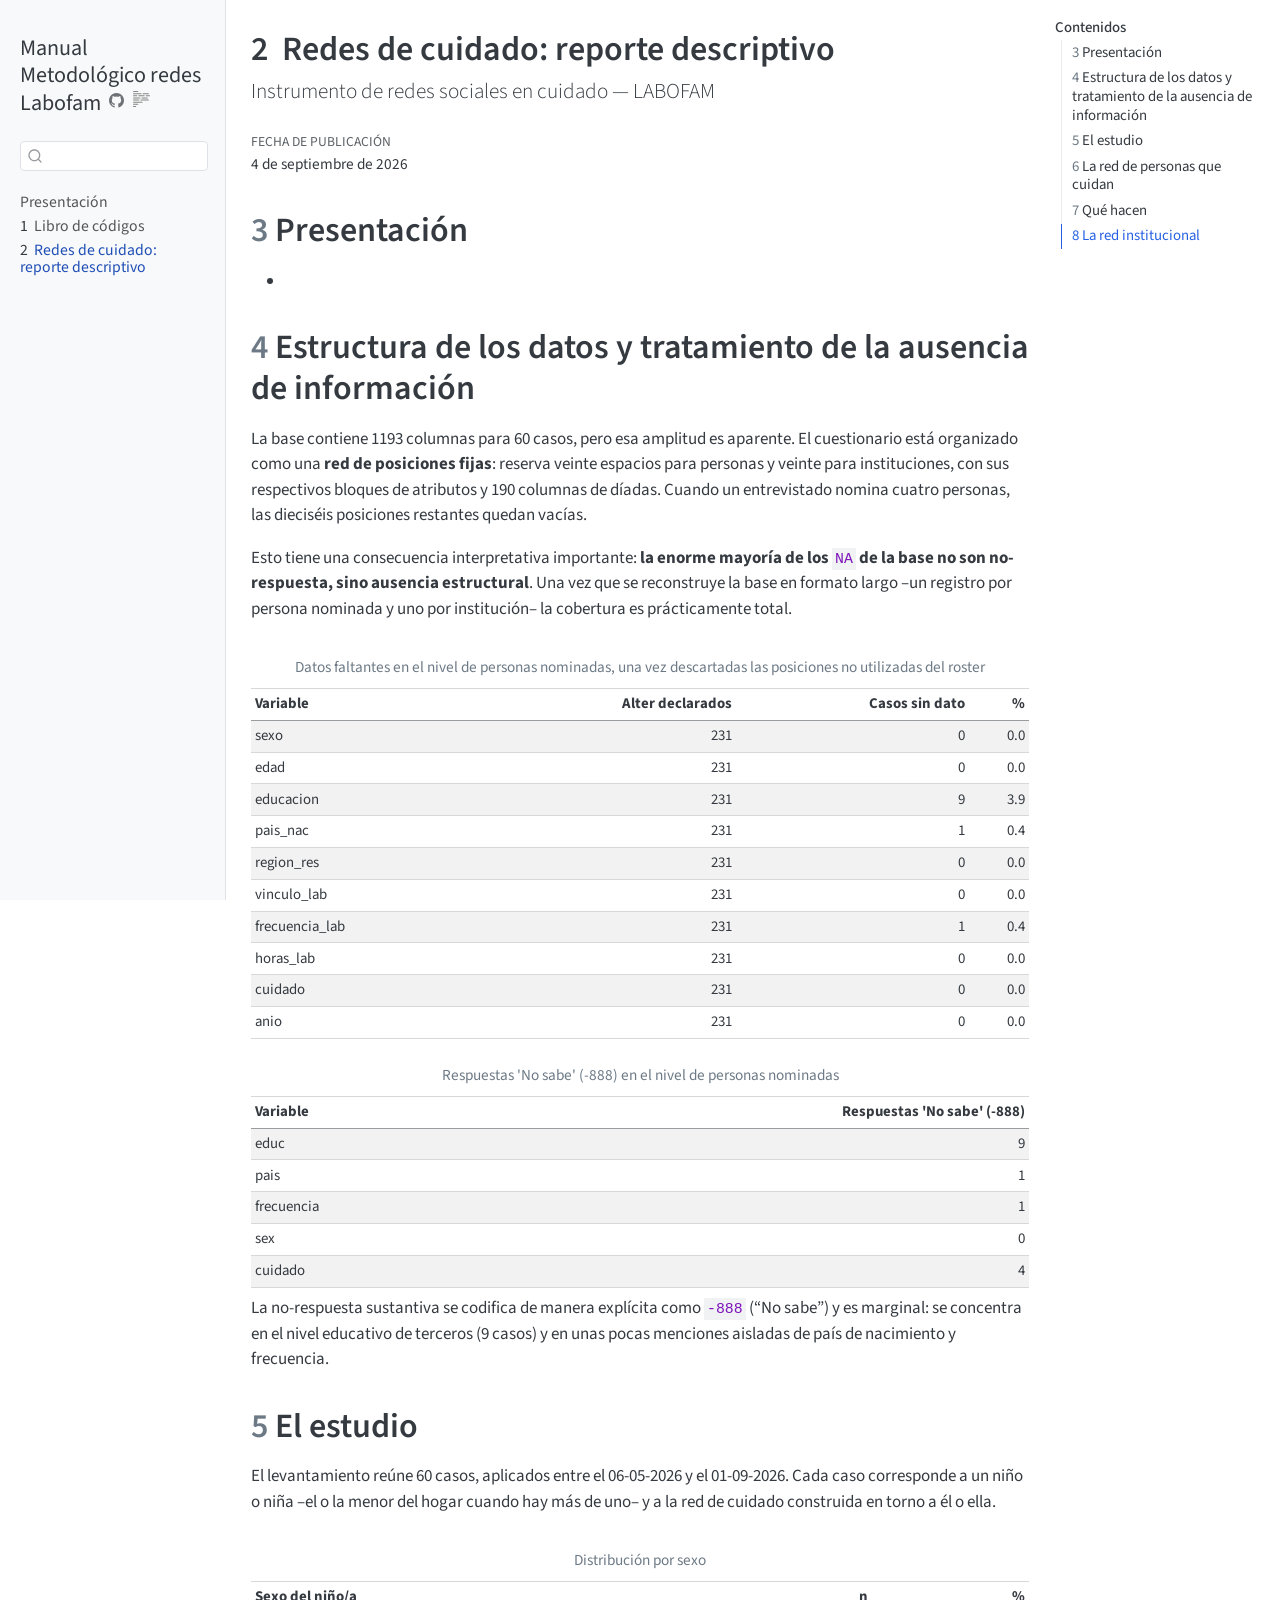
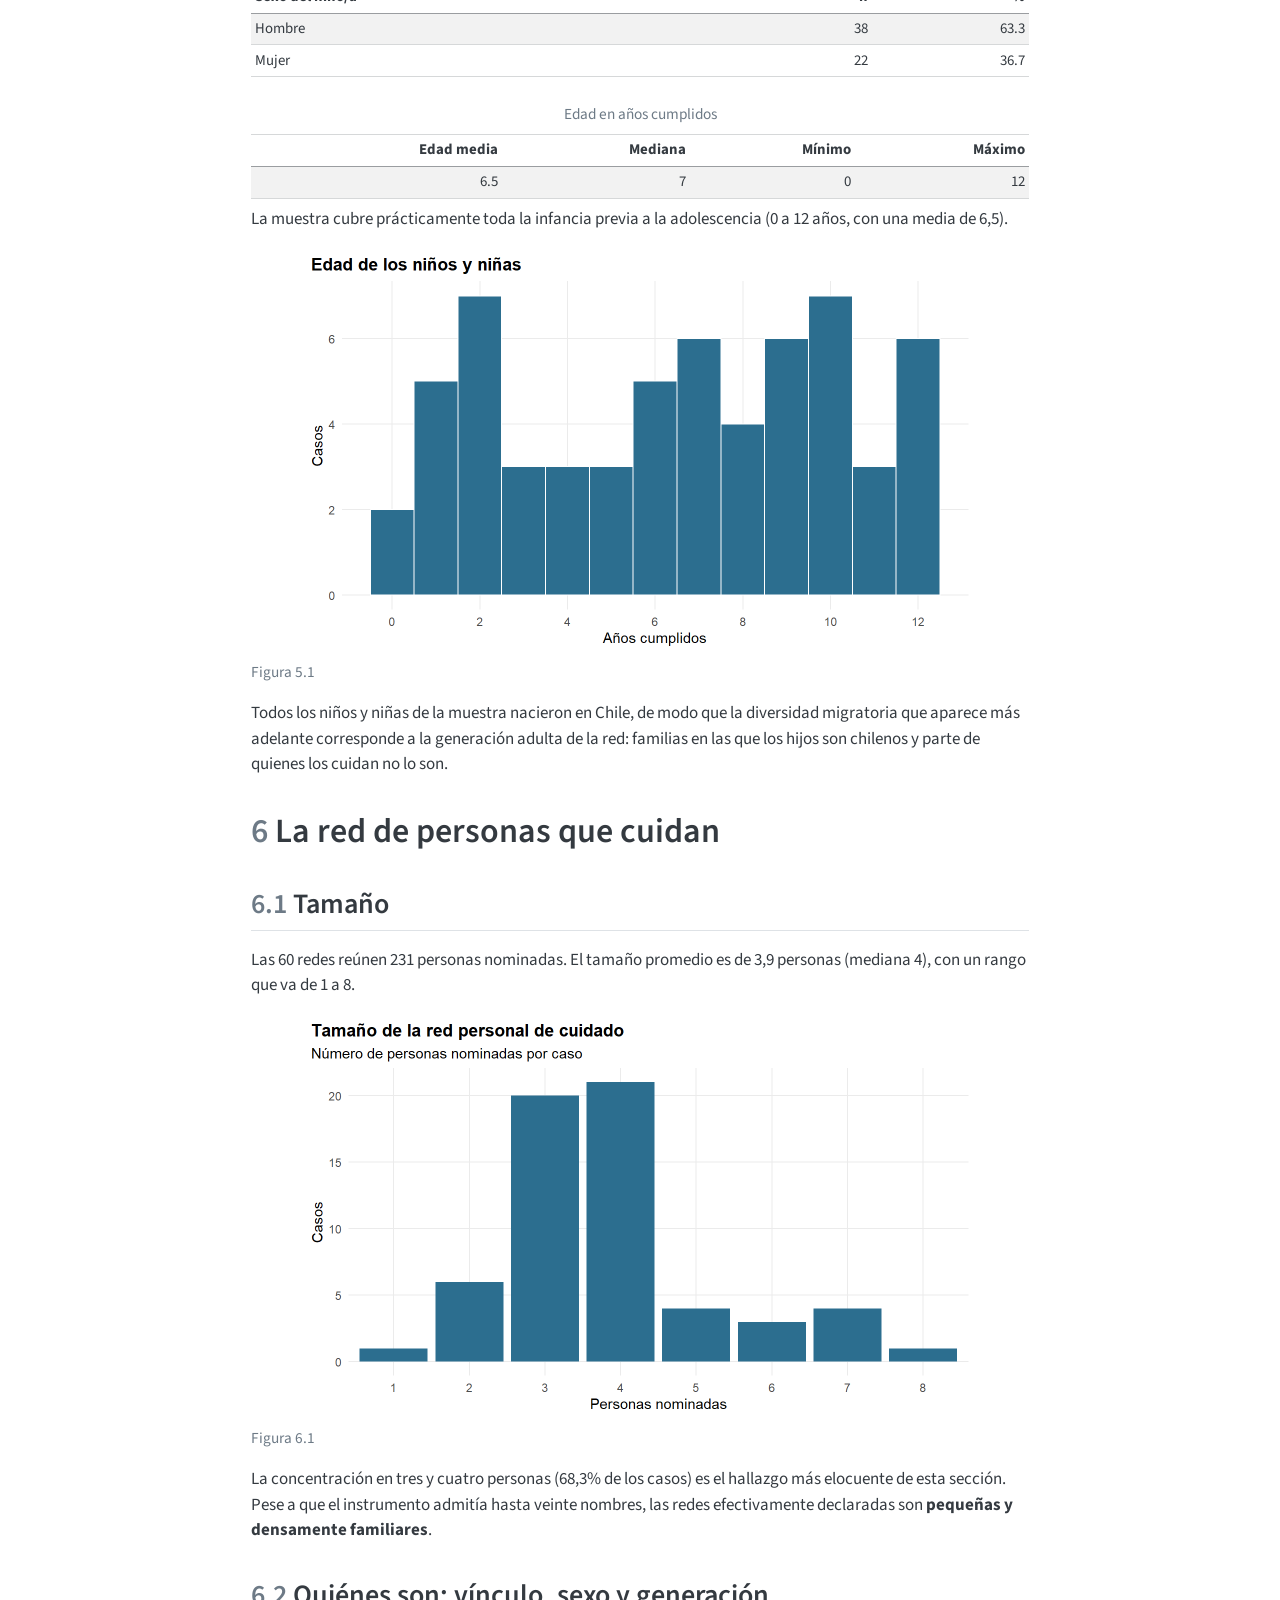
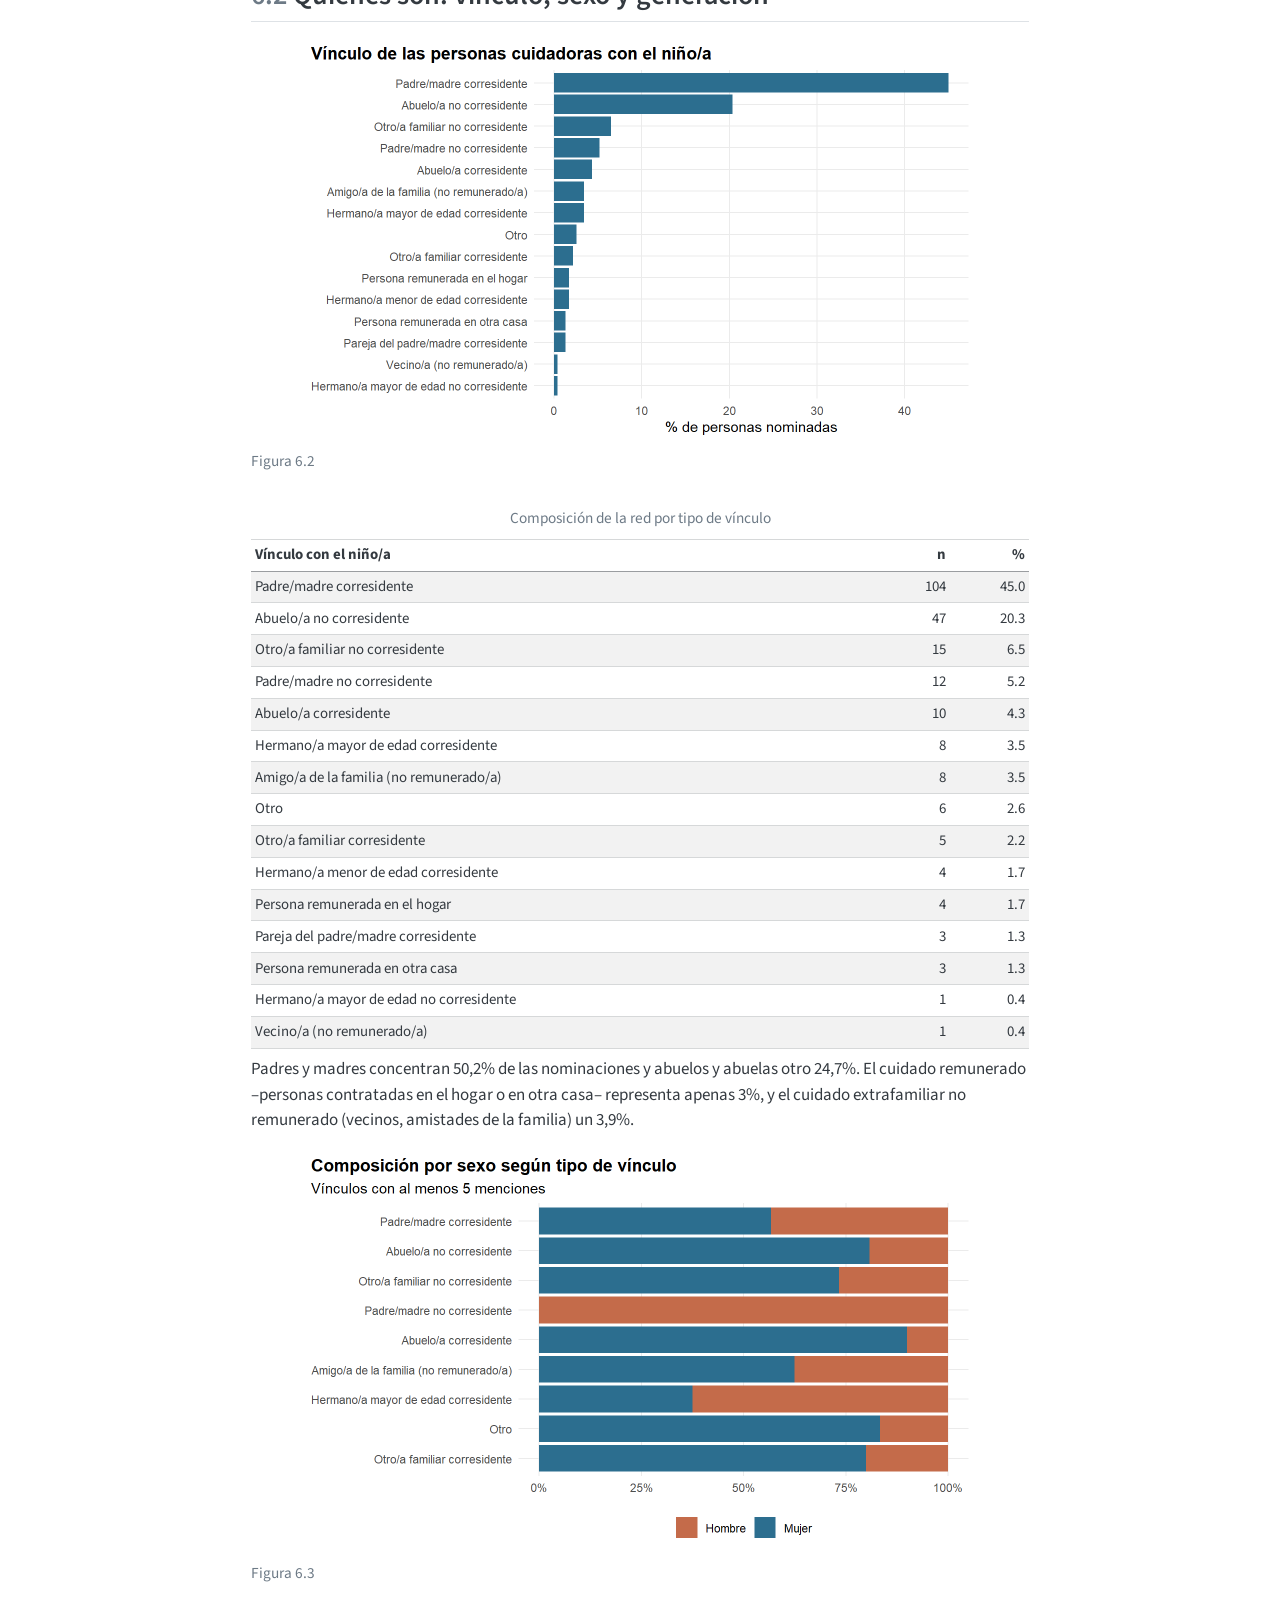
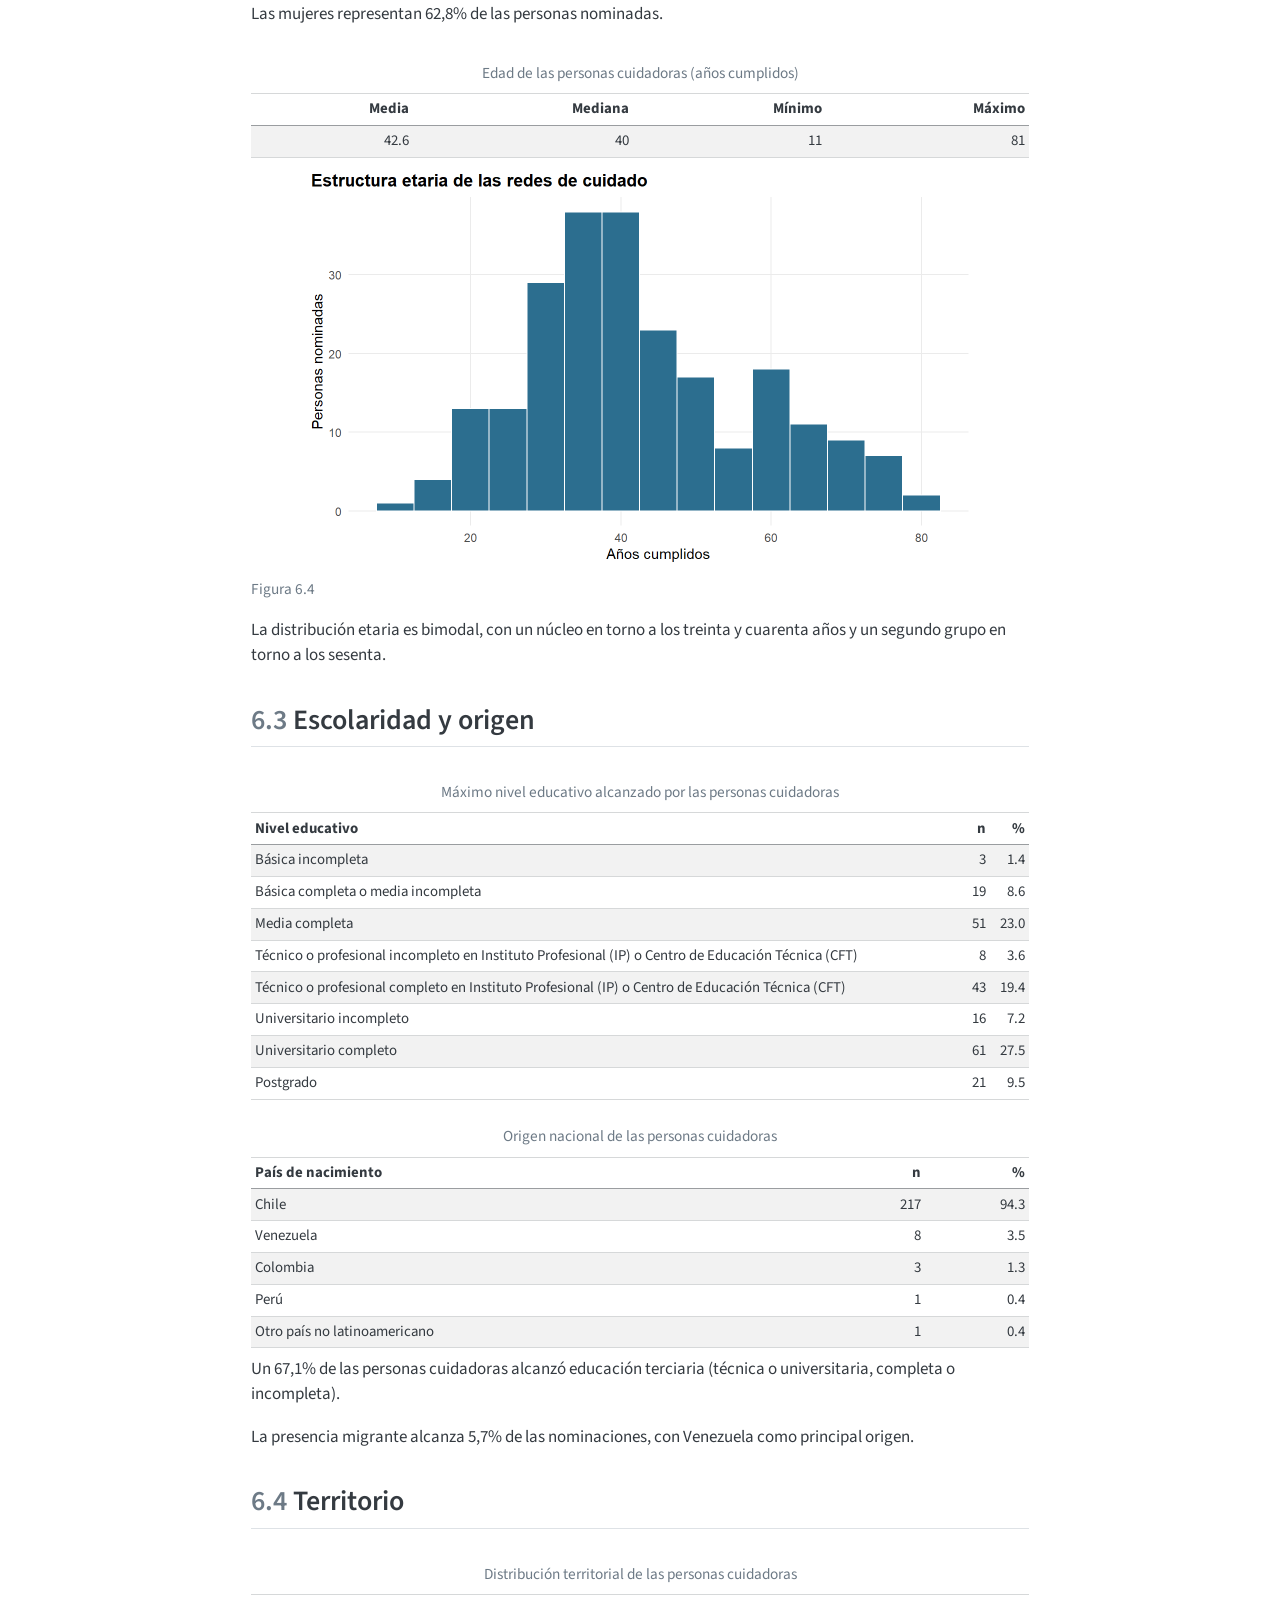
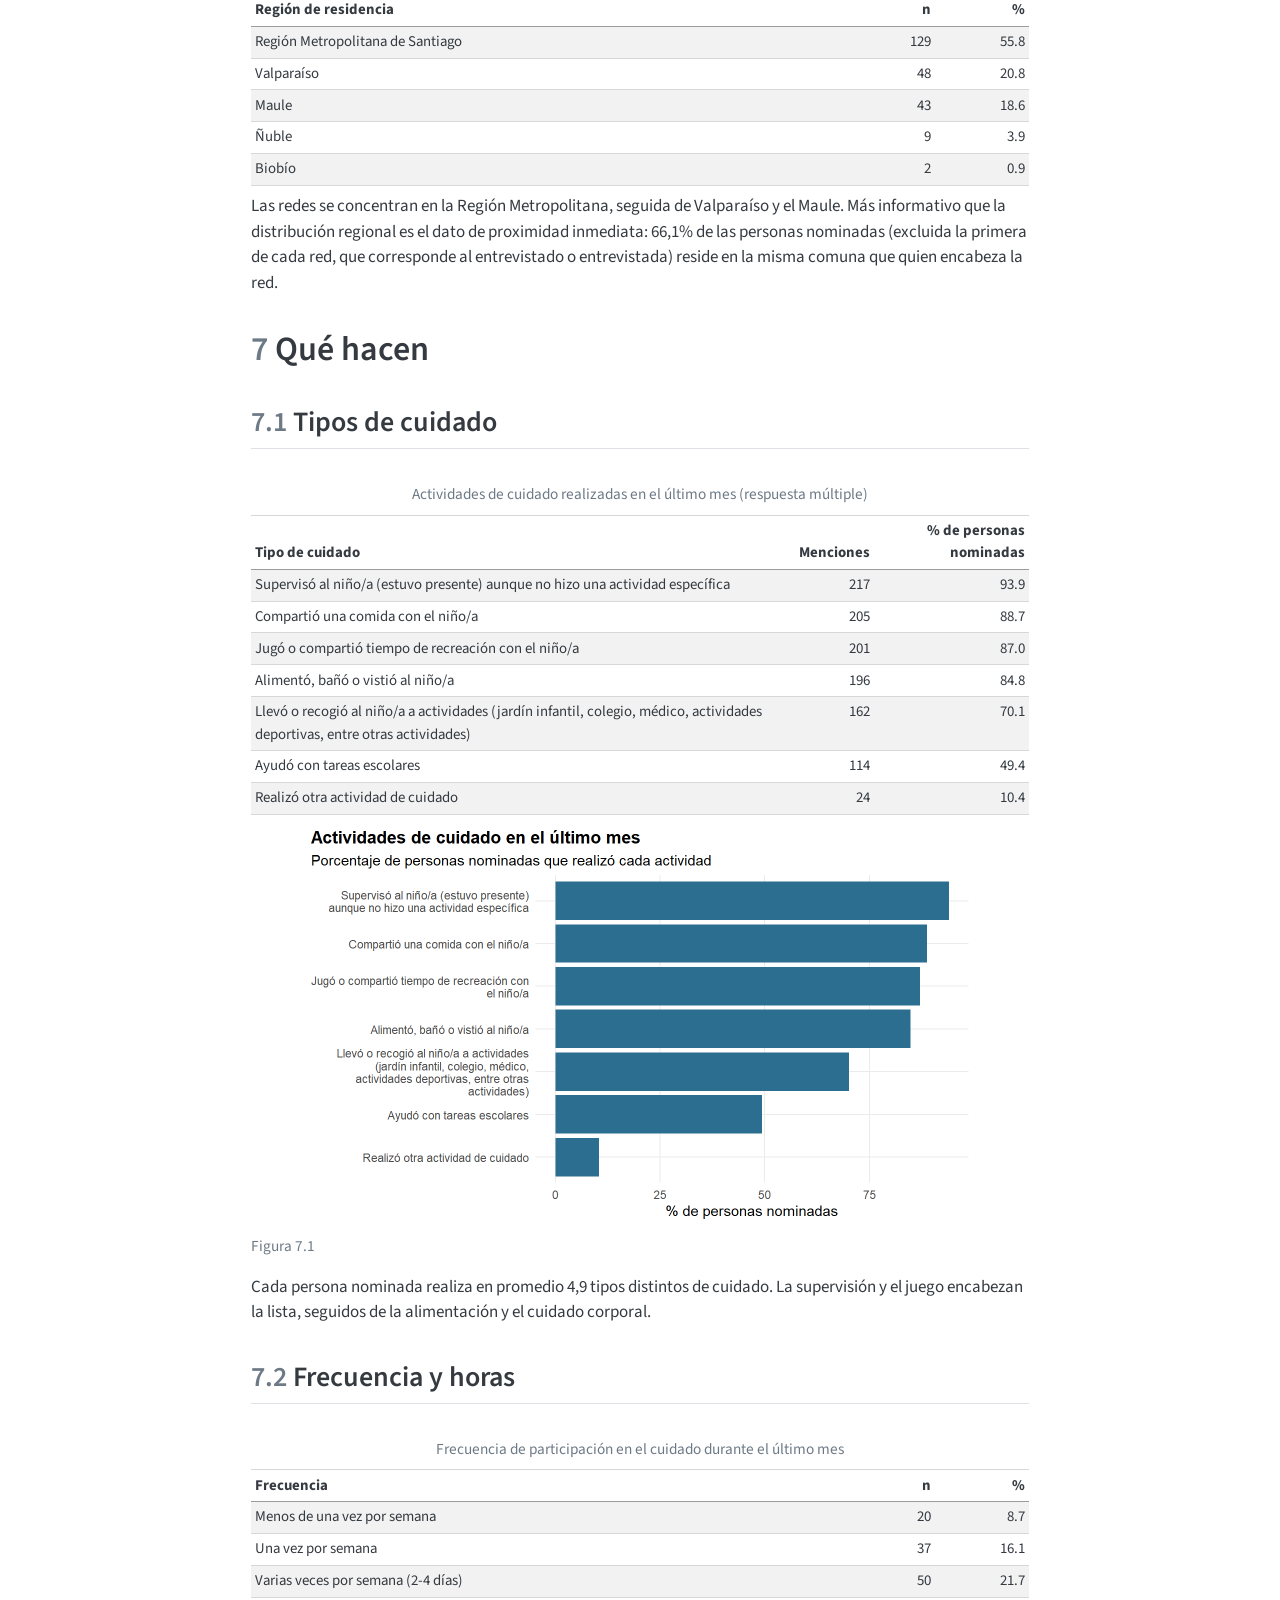
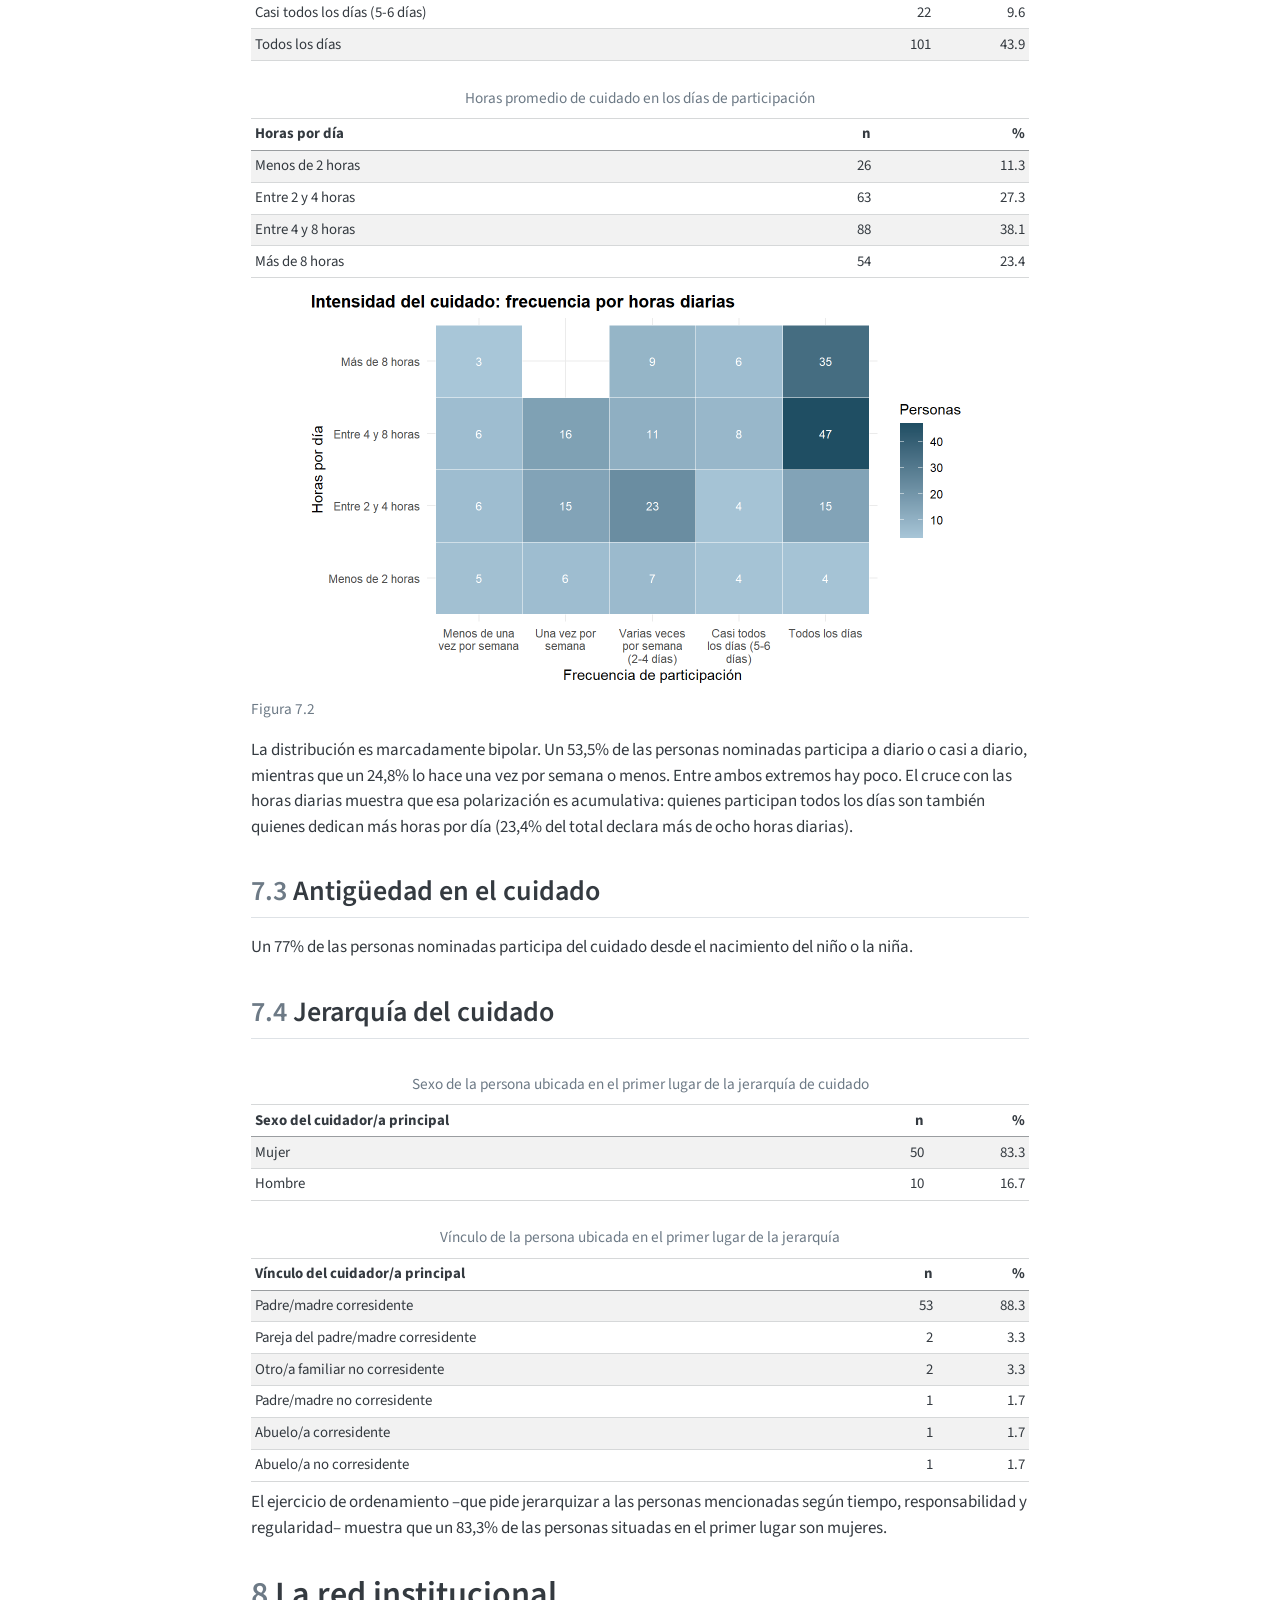
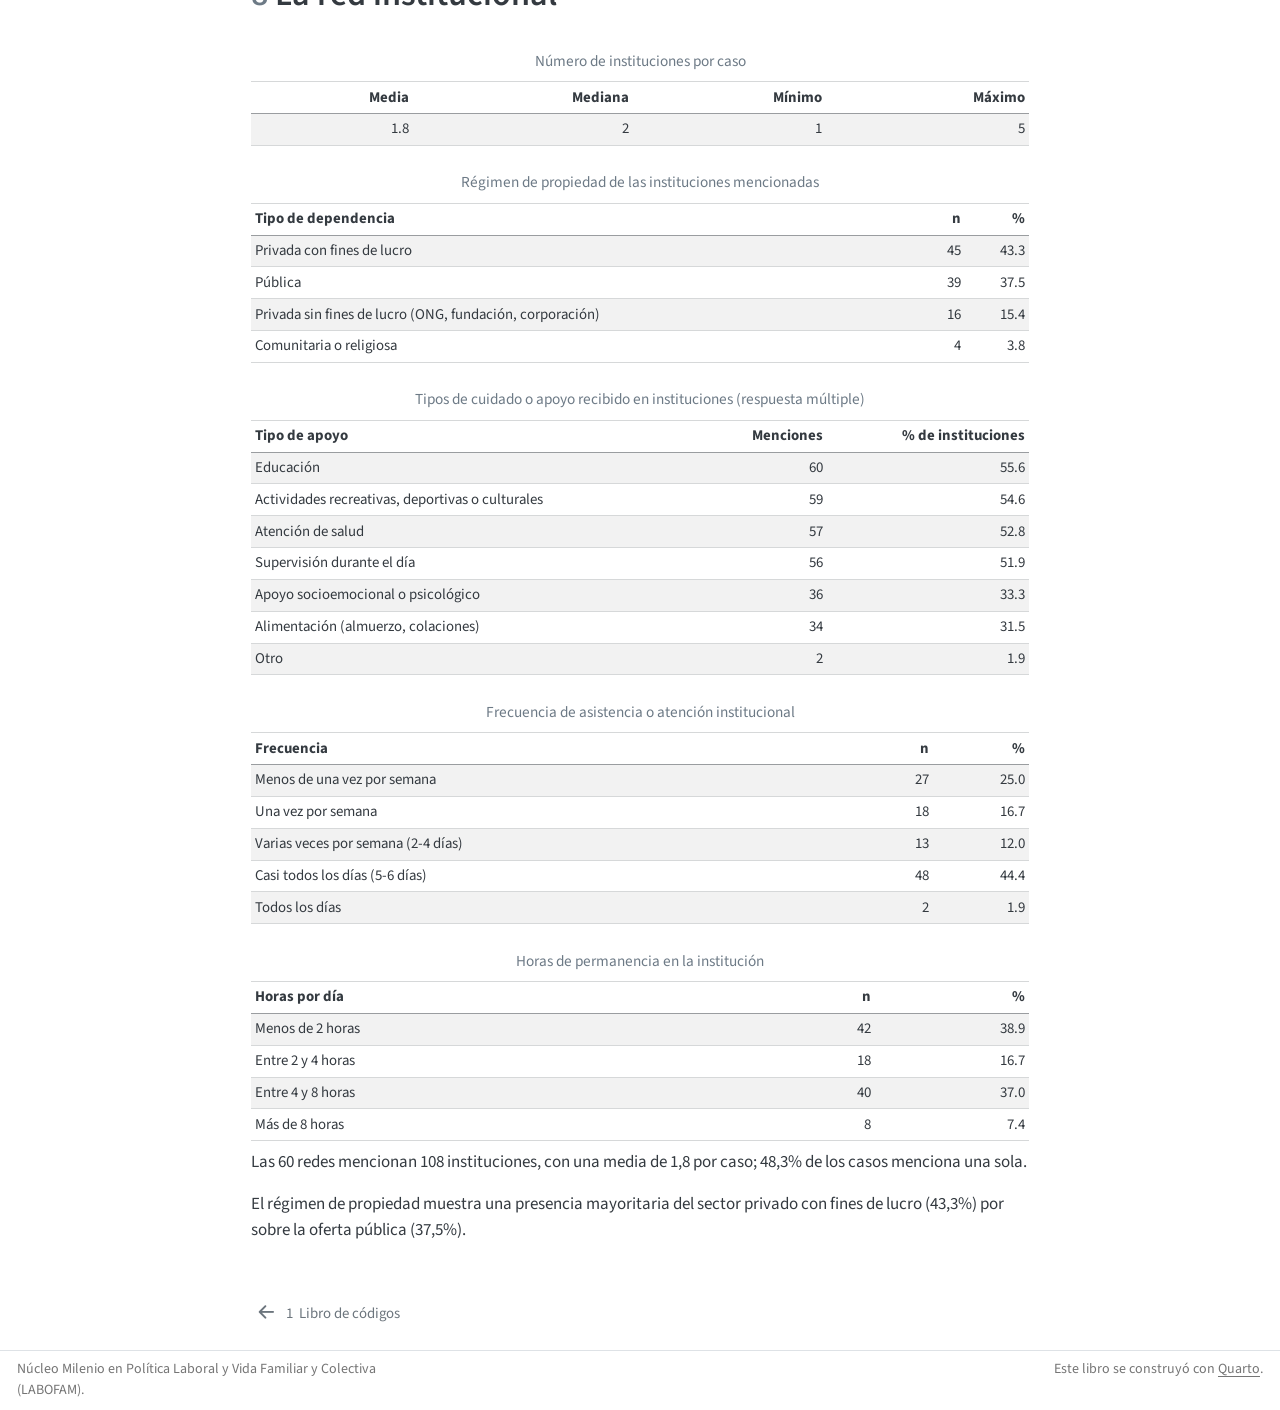
==== docs/reporte_descriptivo_redes.html @ 46185428 "add reporte descriptivo" ====
<!DOCTYPE html>
<html xmlns="http://www.w3.org/1999/xhtml" lang="es" xml:lang="es"><head>
<meta http-equiv="Content-Type" content="text/html; charset=UTF-8">
<meta charset="utf-8">
<meta name="generator" content="quarto-1.9.38">
<meta name="viewport" content="width=device-width, initial-scale=1.0, user-scalable=yes">
<title>2&nbsp; Redes de cuidado: reporte descriptivo – Manual Metodológico redes Labofam</title>
<style>
/* Default styles provided by pandoc.
** See https://pandoc.org/MANUAL.html#variables-for-html for config info.
*/
code{white-space: pre-wrap;}
span.smallcaps{font-variant: small-caps;}
div.columns{display: flex; gap: min(4vw, 1.5em);}
div.column{flex: auto; overflow-x: auto;}
div.hanging-indent{margin-left: 1.5em; text-indent: -1.5em;}
ul.task-list{list-style: none;}
ul.task-list li input[type="checkbox"] {
  width: 0.8em;
  margin: 0 0.8em 0.2em -1em; /* quarto-specific, see https://github.com/quarto-dev/quarto-cli/issues/4556 */ 
  vertical-align: middle;
}
</style>

<script src="site_libs/quarto-nav/quarto-nav.js"></script>
<script src="site_libs/quarto-nav/headroom.min.js"></script>
<script src="site_libs/clipboard/clipboard.min.js"></script>
<script src="site_libs/quarto-search/autocomplete.umd.js"></script>
<script src="site_libs/quarto-search/fuse.min.js"></script>
<script src="site_libs/quarto-search/quarto-search.js"></script>
<meta name="quarto:offset" content="./">
<link href="./codebook/codebook.html" rel="prev">
<link href="./labofam.svg" rel="icon" type="image/svg+xml">
<script src="site_libs/quarto-html/quarto.js" type="module"></script>
<script src="site_libs/quarto-html/tabsets/tabsets.js" type="module"></script>
<script src="site_libs/quarto-html/popper.min.js"></script>
<script src="site_libs/quarto-html/tippy.umd.min.js"></script>
<script src="site_libs/quarto-html/anchor.min.js"></script>
<link href="site_libs/quarto-html/tippy.css" rel="stylesheet">
<link href="site_libs/quarto-html/quarto-syntax-highlighting-15634bcf2e68342d4ad2dfa704d543f6.css" rel="stylesheet" id="quarto-text-highlighting-styles">
<script src="site_libs/bootstrap/bootstrap.min.js"></script>
<link href="site_libs/bootstrap/bootstrap-icons.css" rel="stylesheet">
<link href="site_libs/bootstrap/bootstrap-643fafec0ac7fc8f947067212519b721.min.css" rel="stylesheet" append-hash="true" id="quarto-bootstrap" data-mode="light"><script id="quarto-search-options" type="application/json">{
  "location": "sidebar",
  "copy-button": false,
  "collapse-after": 3,
  "panel-placement": "start",
  "type": "textbox",
  "limit": 50,
  "keyboard-shortcut": [
    "f",
    "/",
    "s"
  ],
  "language": {
    "search-no-results-text": "No se han encontrado resultados",
    "search-matching-documents-text": "documentos encontrados",
    "search-copy-link-title": "Copiar el enlace en la búsqueda",
    "search-hide-matches-text": "Ocultar resultados adicionales",
    "search-more-match-text": "resultado adicional en este documento",
    "search-more-matches-text": "resultados adicionales en este documento",
    "search-clear-button-title": "Borrar",
    "search-text-placeholder": "",
    "search-detached-cancel-button-title": "Cancelar",
    "search-submit-button-title": "Enviar",
    "search-label": "Buscar"
  }
}</script><script src="site_libs/kePrint-0.0.1/kePrint.js"></script><link href="site_libs/lightable-0.0.1/lightable.css" rel="stylesheet">
</head>
<body class="nav-sidebar docked quarto-light">

<div id="quarto-search-results"></div>
  <header id="quarto-header" class="headroom fixed-top"><nav class="quarto-secondary-nav"><div class="container-fluid d-flex">
      <button type="button" class="quarto-btn-toggle btn" data-bs-toggle="collapse" role="button" data-bs-target=".quarto-sidebar-collapse-item" aria-controls="quarto-sidebar" aria-expanded="false" aria-label="Alternar barra lateral" onclick="if (window.quartoToggleHeadroom) { window.quartoToggleHeadroom(); }">
        <i class="bi bi-layout-text-sidebar-reverse"></i>
      </button>
        <nav class="quarto-page-breadcrumbs" aria-label="breadcrumb"><ol class="breadcrumb"><li class="breadcrumb-item"><a href="./reporte_descriptivo_redes.html"><span class="chapter-number">2</span>&nbsp; <span class="chapter-title">Redes de cuidado: reporte descriptivo</span></a></li></ol></nav>
        <a class="flex-grow-1" role="navigation" data-bs-toggle="collapse" data-bs-target=".quarto-sidebar-collapse-item" aria-controls="quarto-sidebar" aria-expanded="false" aria-label="Alternar barra lateral" onclick="if (window.quartoToggleHeadroom) { window.quartoToggleHeadroom(); }">      
        </a>
      <button type="button" class="btn quarto-search-button" aria-label="Buscar" onclick="window.quartoOpenSearch();">
        <i class="bi bi-search"></i>
      </button>
    </div>
  </nav></header><!-- content --><div id="quarto-content" class="quarto-container page-columns page-rows-contents page-layout-article">
<!-- sidebar -->
  <nav id="quarto-sidebar" class="sidebar collapse collapse-horizontal quarto-sidebar-collapse-item sidebar-navigation docked overflow-auto"><div class="pt-lg-2 mt-2 text-left sidebar-header">
    <div class="sidebar-title mb-0 py-0">
      <a href="./">Manual Metodológico redes Labofam</a> 
        <div class="sidebar-tools-main">
    <a href="https://github.com/kevin-carrasco/labofam-codebook" title="Ejecutar el código" class="quarto-navigation-tool px-1" aria-label="Ejecutar el código"><i class="bi bi-github"></i></a>
  <a href="" class="quarto-reader-toggle quarto-navigation-tool px-1" onclick="window.quartoToggleReader(); return false;" title="Alternar modo lector">
  <div class="quarto-reader-toggle-btn">
  <i class="bi"></i>
  </div>
</a>
</div>
    </div>
      </div>
        <div class="mt-2 flex-shrink-0 align-items-center">
        <div class="sidebar-search">
        <div id="quarto-search" class="" title="Buscar"></div>
        </div>
        </div>
    <div class="sidebar-menu-container"> 
    <ul class="list-unstyled mt-1">
<li class="sidebar-item">
  <div class="sidebar-item-container"> 
  <a href="./index.html" class="sidebar-item-text sidebar-link">
 <span class="menu-text">Presentación</span></a>
  </div>
</li>
        <li class="sidebar-item">
  <div class="sidebar-item-container"> 
  <a href="./codebook/codebook.html" class="sidebar-item-text sidebar-link">
 <span class="menu-text"><span class="chapter-number">1</span>&nbsp; <span class="chapter-title">Libro de códigos</span></span></a>
  </div>
</li>
        <li class="sidebar-item">
  <div class="sidebar-item-container"> 
  <a href="./reporte_descriptivo_redes.html" class="sidebar-item-text sidebar-link active">
 <span class="menu-text"><span class="chapter-number">2</span>&nbsp; <span class="chapter-title">Redes de cuidado: reporte descriptivo</span></span></a>
  </div>
</li>
    </ul>
</div>
</nav><div id="quarto-sidebar-glass" class="quarto-sidebar-collapse-item" data-bs-toggle="collapse" data-bs-target=".quarto-sidebar-collapse-item"></div>
<!-- margin-sidebar -->
    <div id="quarto-margin-sidebar" class="sidebar margin-sidebar">
        <nav id="TOC" role="doc-toc" class="toc-active"><h2 id="toc-title">Contenidos</h2>
   
  <ul>
<li><a href="#presentaci%C3%B3n" id="toc-presentación" class="nav-link active" data-scroll-target="#presentaci%C3%B3n"><span class="header-section-number">3</span> Presentación</a></li>
  <li><a href="#sec-na" id="toc-sec-na" class="nav-link" data-scroll-target="#sec-na"><span class="header-section-number">4</span> Estructura de los datos y tratamiento de la ausencia de información</a></li>
  <li><a href="#el-estudio" id="toc-el-estudio" class="nav-link" data-scroll-target="#el-estudio"><span class="header-section-number">5</span> El estudio</a></li>
  <li>
<a href="#la-red-de-personas-que-cuidan" id="toc-la-red-de-personas-que-cuidan" class="nav-link" data-scroll-target="#la-red-de-personas-que-cuidan"><span class="header-section-number">6</span> La red de personas que cuidan</a>
  <ul class="collapse">
<li><a href="#tama%C3%B1o" id="toc-tamaño" class="nav-link" data-scroll-target="#tama%C3%B1o"><span class="header-section-number">6.1</span> Tamaño</a></li>
  <li><a href="#qui%C3%A9nes-son-v%C3%ADnculo-sexo-y-generaci%C3%B3n" id="toc-quiénes-son-vínculo-sexo-y-generación" class="nav-link" data-scroll-target="#qui%C3%A9nes-son-v%C3%ADnculo-sexo-y-generaci%C3%B3n"><span class="header-section-number">6.2</span> Quiénes son: vínculo, sexo y generación</a></li>
  <li><a href="#escolaridad-y-origen" id="toc-escolaridad-y-origen" class="nav-link" data-scroll-target="#escolaridad-y-origen"><span class="header-section-number">6.3</span> Escolaridad y origen</a></li>
  <li><a href="#territorio" id="toc-territorio" class="nav-link" data-scroll-target="#territorio"><span class="header-section-number">6.4</span> Territorio</a></li>
  </ul>
</li>
  <li>
<a href="#qu%C3%A9-hacen" id="toc-qué-hacen" class="nav-link" data-scroll-target="#qu%C3%A9-hacen"><span class="header-section-number">7</span> Qué hacen</a>
  <ul class="collapse">
<li><a href="#tipos-de-cuidado" id="toc-tipos-de-cuidado" class="nav-link" data-scroll-target="#tipos-de-cuidado"><span class="header-section-number">7.1</span> Tipos de cuidado</a></li>
  <li><a href="#frecuencia-y-horas" id="toc-frecuencia-y-horas" class="nav-link" data-scroll-target="#frecuencia-y-horas"><span class="header-section-number">7.2</span> Frecuencia y horas</a></li>
  <li><a href="#antig%C3%BCedad-en-el-cuidado" id="toc-antigüedad-en-el-cuidado" class="nav-link" data-scroll-target="#antig%C3%BCedad-en-el-cuidado"><span class="header-section-number">7.3</span> Antigüedad en el cuidado</a></li>
  <li><a href="#jerarqu%C3%ADa-del-cuidado" id="toc-jerarquía-del-cuidado" class="nav-link" data-scroll-target="#jerarqu%C3%ADa-del-cuidado"><span class="header-section-number">7.4</span> Jerarquía del cuidado</a></li>
  </ul>
</li>
  <li><a href="#la-red-institucional" id="toc-la-red-institucional" class="nav-link" data-scroll-target="#la-red-institucional"><span class="header-section-number">8</span> La red institucional</a></li>
  </ul></nav>
    </div>
<!-- main -->
<main class="content" id="quarto-document-content"><header id="title-block-header" class="quarto-title-block default"><div class="quarto-title">
<h1 class="title">
<span class="chapter-number">2</span>&nbsp; <span class="chapter-title">Redes de cuidado: reporte descriptivo</span>
</h1>
<p class="subtitle lead">Instrumento de redes sociales en cuidado — LABOFAM</p>
</div>



<div class="quarto-title-meta">

    
    <div>
    <div class="quarto-title-meta-heading">Fecha de publicación</div>
    <div class="quarto-title-meta-contents">
      <p class="date">4 de septiembre de 2026</p>
    </div>
  </div>
  
    
  </div>
  


</header><section id="presentación" class="level1" data-number="3"><h1 data-number="3">
<span class="header-section-number">3</span> Presentación</h1>
<ul>
<li>
</li></ul></section><section id="sec-na" class="level1" data-number="4"><h1 data-number="4">
<span class="header-section-number">4</span> Estructura de los datos y tratamiento de la ausencia de información</h1>
<p>La base contiene 1193 columnas para 60 casos, pero esa amplitud es aparente. El cuestionario está organizado como una <strong>red de posiciones fijas</strong>: reserva veinte espacios para personas y veinte para instituciones, con sus respectivos bloques de atributos y 190 columnas de díadas. Cuando un entrevistado nomina cuatro personas, las dieciséis posiciones restantes quedan vacías.</p>
<p>Esto tiene una consecuencia interpretativa importante: <strong>la enorme mayoría de los <code>NA</code> de la base no son no-respuesta, sino ausencia estructural</strong>. Una vez que se reconstruye la base en formato largo –un registro por persona nominada y uno por institución– la cobertura es prácticamente total.</p>
<div class="cell">
<div class="cell-output-display">
<table class="table table-striped table-hover table-condensed caption-top table-sm small">
<caption>Datos faltantes en el nivel de personas nominadas, una vez descartadas las posiciones no utilizadas del roster</caption>
<thead><tr class="header">
<th style="text-align: left;" data-quarto-table-cell-role="th">Variable</th>
<th style="text-align: right;" data-quarto-table-cell-role="th">Alter declarados</th>
<th style="text-align: right;" data-quarto-table-cell-role="th">Casos sin dato</th>
<th style="text-align: right;" data-quarto-table-cell-role="th">%</th>
</tr></thead>
<tbody>
<tr class="odd">
<td style="text-align: left;">sexo</td>
<td style="text-align: right;">231</td>
<td style="text-align: right;">0</td>
<td style="text-align: right;">0.0</td>
</tr>
<tr class="even">
<td style="text-align: left;">edad</td>
<td style="text-align: right;">231</td>
<td style="text-align: right;">0</td>
<td style="text-align: right;">0.0</td>
</tr>
<tr class="odd">
<td style="text-align: left;">educacion</td>
<td style="text-align: right;">231</td>
<td style="text-align: right;">9</td>
<td style="text-align: right;">3.9</td>
</tr>
<tr class="even">
<td style="text-align: left;">pais_nac</td>
<td style="text-align: right;">231</td>
<td style="text-align: right;">1</td>
<td style="text-align: right;">0.4</td>
</tr>
<tr class="odd">
<td style="text-align: left;">region_res</td>
<td style="text-align: right;">231</td>
<td style="text-align: right;">0</td>
<td style="text-align: right;">0.0</td>
</tr>
<tr class="even">
<td style="text-align: left;">vinculo_lab</td>
<td style="text-align: right;">231</td>
<td style="text-align: right;">0</td>
<td style="text-align: right;">0.0</td>
</tr>
<tr class="odd">
<td style="text-align: left;">frecuencia_lab</td>
<td style="text-align: right;">231</td>
<td style="text-align: right;">1</td>
<td style="text-align: right;">0.4</td>
</tr>
<tr class="even">
<td style="text-align: left;">horas_lab</td>
<td style="text-align: right;">231</td>
<td style="text-align: right;">0</td>
<td style="text-align: right;">0.0</td>
</tr>
<tr class="odd">
<td style="text-align: left;">cuidado</td>
<td style="text-align: right;">231</td>
<td style="text-align: right;">0</td>
<td style="text-align: right;">0.0</td>
</tr>
<tr class="even">
<td style="text-align: left;">anio</td>
<td style="text-align: right;">231</td>
<td style="text-align: right;">0</td>
<td style="text-align: right;">0.0</td>
</tr>
</tbody>
</table>
</div>
<div class="cell-output-display">
<table class="table table-striped table-hover table-condensed caption-top table-sm small">
<caption>Respuestas 'No sabe' (-888) en el nivel de personas nominadas</caption>
<thead><tr class="header">
<th style="text-align: left;" data-quarto-table-cell-role="th">Variable</th>
<th style="text-align: right;" data-quarto-table-cell-role="th">Respuestas 'No sabe' (-888)</th>
</tr></thead>
<tbody>
<tr class="odd">
<td style="text-align: left;">educ</td>
<td style="text-align: right;">9</td>
</tr>
<tr class="even">
<td style="text-align: left;">pais</td>
<td style="text-align: right;">1</td>
</tr>
<tr class="odd">
<td style="text-align: left;">frecuencia</td>
<td style="text-align: right;">1</td>
</tr>
<tr class="even">
<td style="text-align: left;">sex</td>
<td style="text-align: right;">0</td>
</tr>
<tr class="odd">
<td style="text-align: left;">cuidado</td>
<td style="text-align: right;">4</td>
</tr>
</tbody>
</table>
</div>
</div>
<p>La no-respuesta sustantiva se codifica de manera explícita como <code>-888</code> (“No sabe”) y es marginal: se concentra en el nivel educativo de terceros (9 casos) y en unas pocas menciones aisladas de país de nacimiento y frecuencia.</p>
</section><section id="el-estudio" class="level1" data-number="5"><h1 data-number="5">
<span class="header-section-number">5</span> El estudio</h1>
<p>El levantamiento reúne 60 casos, aplicados entre el 06-05-2026 y el 01-09-2026. Cada caso corresponde a un niño o niña –el o la menor del hogar cuando hay más de uno– y a la red de cuidado construida en torno a él o ella.</p>
<div class="cell">
<div class="cell-output-display">
<table class="table table-striped table-hover table-condensed caption-top table-sm small">
<caption>Distribución por sexo</caption>
<thead><tr class="header">
<th style="text-align: left;" data-quarto-table-cell-role="th">Sexo del niño/a</th>
<th style="text-align: right;" data-quarto-table-cell-role="th">n</th>
<th style="text-align: right;" data-quarto-table-cell-role="th">%</th>
</tr></thead>
<tbody>
<tr class="odd">
<td style="text-align: left;">Hombre</td>
<td style="text-align: right;">38</td>
<td style="text-align: right;">63.3</td>
</tr>
<tr class="even">
<td style="text-align: left;">Mujer</td>
<td style="text-align: right;">22</td>
<td style="text-align: right;">36.7</td>
</tr>
</tbody>
</table>
</div>
<div class="cell-output-display">
<table class="table table-striped table-hover table-condensed caption-top table-sm small">
<caption>Edad en años cumplidos</caption>
<thead><tr class="header">
<th style="text-align: right;" data-quarto-table-cell-role="th">Edad media</th>
<th style="text-align: right;" data-quarto-table-cell-role="th">Mediana</th>
<th style="text-align: right;" data-quarto-table-cell-role="th">Mínimo</th>
<th style="text-align: right;" data-quarto-table-cell-role="th">Máximo</th>
</tr></thead>
<tbody><tr class="odd">
<td style="text-align: right;">6.5</td>
<td style="text-align: right;">7</td>
<td style="text-align: right;">0</td>
<td style="text-align: right;">12</td>
</tr></tbody>
</table>
</div>
</div>
<p>La muestra cubre prácticamente toda la infancia previa a la adolescencia (0 a 12 años, con una media de 6,5).</p>
<div class="cell">
<div class="cell-output-display">
<div id="fig-edad" class="quarto-float quarto-figure quarto-figure-center anchored" width="672">
<figure class="quarto-float quarto-float-fig figure"><div aria-describedby="fig-edad-caption-0ceaefa1-69ba-4598-a22c-09a6ac19f8ca">
<img src="reporte_descriptivo_redes_files/figure-html/fig-edad-1.png" id="fig-edad" class="img-fluid figure-img" width="672">
</div>
<figcaption class="quarto-float-caption-bottom quarto-float-caption quarto-float-fig quarto-uncaptioned" id="fig-edad-caption-0ceaefa1-69ba-4598-a22c-09a6ac19f8ca">
Figura&nbsp;5.1
</figcaption></figure>
</div>
</div>
</div>
<p>Todos los niños y niñas de la muestra nacieron en Chile, de modo que la diversidad migratoria que aparece más adelante corresponde a la generación adulta de la red: familias en las que los hijos son chilenos y parte de quienes los cuidan no lo son.</p>
</section><section id="la-red-de-personas-que-cuidan" class="level1" data-number="6"><h1 data-number="6">
<span class="header-section-number">6</span> La red de personas que cuidan</h1>
<section id="tamaño" class="level2" data-number="6.1"><h2 data-number="6.1" class="anchored" data-anchor-id="tamaño">
<span class="header-section-number">6.1</span> Tamaño</h2>
<p>Las 60 redes reúnen 231 personas nominadas. El tamaño promedio es de 3,9 personas (mediana 4), con un rango que va de 1 a 8.</p>
<div class="cell">
<div class="cell-output-display">
<div id="fig-tamano" class="quarto-float quarto-figure quarto-figure-center anchored" width="672">
<figure class="quarto-float quarto-float-fig figure"><div aria-describedby="fig-tamano-caption-0ceaefa1-69ba-4598-a22c-09a6ac19f8ca">
<img src="reporte_descriptivo_redes_files/figure-html/fig-tamano-1.png" id="fig-tamano" class="img-fluid figure-img" width="672">
</div>
<figcaption class="quarto-float-caption-bottom quarto-float-caption quarto-float-fig quarto-uncaptioned" id="fig-tamano-caption-0ceaefa1-69ba-4598-a22c-09a6ac19f8ca">
Figura&nbsp;6.1
</figcaption></figure>
</div>
</div>
</div>
<p>La concentración en tres y cuatro personas (68,3% de los casos) es el hallazgo más elocuente de esta sección. Pese a que el instrumento admitía hasta veinte nombres, las redes efectivamente declaradas son <strong>pequeñas y densamente familiares</strong>.</p>
</section><section id="quiénes-son-vínculo-sexo-y-generación" class="level2" data-number="6.2"><h2 data-number="6.2" class="anchored" data-anchor-id="quiénes-son-vínculo-sexo-y-generación">
<span class="header-section-number">6.2</span> Quiénes son: vínculo, sexo y generación</h2>
<div class="cell">
<div class="cell-output-display">
<div id="fig-vinculo" class="quarto-float quarto-figure quarto-figure-center anchored" width="672">
<figure class="quarto-float quarto-float-fig figure"><div aria-describedby="fig-vinculo-caption-0ceaefa1-69ba-4598-a22c-09a6ac19f8ca">
<img src="reporte_descriptivo_redes_files/figure-html/fig-vinculo-1.png" id="fig-vinculo" class="img-fluid figure-img" width="672">
</div>
<figcaption class="quarto-float-caption-bottom quarto-float-caption quarto-float-fig quarto-uncaptioned" id="fig-vinculo-caption-0ceaefa1-69ba-4598-a22c-09a6ac19f8ca">
Figura&nbsp;6.2
</figcaption></figure>
</div>
</div>
</div>
<div class="cell">
<div class="cell-output-display">
<table class="table table-striped table-hover table-condensed caption-top table-sm small">
<caption>Composición de la red por tipo de vínculo</caption>
<thead><tr class="header">
<th style="text-align: left;" data-quarto-table-cell-role="th">Vínculo con el niño/a</th>
<th style="text-align: right;" data-quarto-table-cell-role="th">n</th>
<th style="text-align: right;" data-quarto-table-cell-role="th">%</th>
</tr></thead>
<tbody>
<tr class="odd">
<td style="text-align: left;">Padre/madre corresidente</td>
<td style="text-align: right;">104</td>
<td style="text-align: right;">45.0</td>
</tr>
<tr class="even">
<td style="text-align: left;">Abuelo/a no corresidente</td>
<td style="text-align: right;">47</td>
<td style="text-align: right;">20.3</td>
</tr>
<tr class="odd">
<td style="text-align: left;">Otro/a familiar no corresidente</td>
<td style="text-align: right;">15</td>
<td style="text-align: right;">6.5</td>
</tr>
<tr class="even">
<td style="text-align: left;">Padre/madre no corresidente</td>
<td style="text-align: right;">12</td>
<td style="text-align: right;">5.2</td>
</tr>
<tr class="odd">
<td style="text-align: left;">Abuelo/a corresidente</td>
<td style="text-align: right;">10</td>
<td style="text-align: right;">4.3</td>
</tr>
<tr class="even">
<td style="text-align: left;">Hermano/a mayor de edad corresidente</td>
<td style="text-align: right;">8</td>
<td style="text-align: right;">3.5</td>
</tr>
<tr class="odd">
<td style="text-align: left;">Amigo/a de la familia (no remunerado/a)</td>
<td style="text-align: right;">8</td>
<td style="text-align: right;">3.5</td>
</tr>
<tr class="even">
<td style="text-align: left;">Otro</td>
<td style="text-align: right;">6</td>
<td style="text-align: right;">2.6</td>
</tr>
<tr class="odd">
<td style="text-align: left;">Otro/a familiar corresidente</td>
<td style="text-align: right;">5</td>
<td style="text-align: right;">2.2</td>
</tr>
<tr class="even">
<td style="text-align: left;">Hermano/a menor de edad corresidente</td>
<td style="text-align: right;">4</td>
<td style="text-align: right;">1.7</td>
</tr>
<tr class="odd">
<td style="text-align: left;">Persona remunerada en el hogar</td>
<td style="text-align: right;">4</td>
<td style="text-align: right;">1.7</td>
</tr>
<tr class="even">
<td style="text-align: left;">Pareja del padre/madre corresidente</td>
<td style="text-align: right;">3</td>
<td style="text-align: right;">1.3</td>
</tr>
<tr class="odd">
<td style="text-align: left;">Persona remunerada en otra casa</td>
<td style="text-align: right;">3</td>
<td style="text-align: right;">1.3</td>
</tr>
<tr class="even">
<td style="text-align: left;">Hermano/a mayor de edad no corresidente</td>
<td style="text-align: right;">1</td>
<td style="text-align: right;">0.4</td>
</tr>
<tr class="odd">
<td style="text-align: left;">Vecino/a (no remunerado/a)</td>
<td style="text-align: right;">1</td>
<td style="text-align: right;">0.4</td>
</tr>
</tbody>
</table>
</div>
</div>
<p>Padres y madres concentran 50,2% de las nominaciones y abuelos y abuelas otro 24,7%. El cuidado remunerado –personas contratadas en el hogar o en otra casa– representa apenas 3%, y el cuidado extrafamiliar no remunerado (vecinos, amistades de la familia) un 3,9%.</p>
<div class="cell">
<div class="cell-output-display">
<div id="fig-sexo-vinculo" class="quarto-float quarto-figure quarto-figure-center anchored" width="672">
<figure class="quarto-float quarto-float-fig figure"><div aria-describedby="fig-sexo-vinculo-caption-0ceaefa1-69ba-4598-a22c-09a6ac19f8ca">
<img src="reporte_descriptivo_redes_files/figure-html/fig-sexo-vinculo-1.png" id="fig-sexo-vinculo" class="img-fluid figure-img" width="672">
</div>
<figcaption class="quarto-float-caption-bottom quarto-float-caption quarto-float-fig quarto-uncaptioned" id="fig-sexo-vinculo-caption-0ceaefa1-69ba-4598-a22c-09a6ac19f8ca">
Figura&nbsp;6.3
</figcaption></figure>
</div>
</div>
</div>
<p>Las mujeres representan 62,8% de las personas nominadas.</p>
<div class="cell">
<div class="cell-output-display">
<table class="table table-striped table-hover table-condensed caption-top table-sm small">
<caption>Edad de las personas cuidadoras (años cumplidos)</caption>
<thead><tr class="header">
<th style="text-align: right;" data-quarto-table-cell-role="th">Media</th>
<th style="text-align: right;" data-quarto-table-cell-role="th">Mediana</th>
<th style="text-align: right;" data-quarto-table-cell-role="th">Mínimo</th>
<th style="text-align: right;" data-quarto-table-cell-role="th">Máximo</th>
</tr></thead>
<tbody><tr class="odd">
<td style="text-align: right;">42.6</td>
<td style="text-align: right;">40</td>
<td style="text-align: right;">11</td>
<td style="text-align: right;">81</td>
</tr></tbody>
</table>
</div>
</div>
<div class="cell">
<div class="cell-output-display">
<div id="fig-edad-alter" class="quarto-float quarto-figure quarto-figure-center anchored" width="672">
<figure class="quarto-float quarto-float-fig figure"><div aria-describedby="fig-edad-alter-caption-0ceaefa1-69ba-4598-a22c-09a6ac19f8ca">
<img src="reporte_descriptivo_redes_files/figure-html/fig-edad-alter-1.png" id="fig-edad-alter" class="img-fluid figure-img" width="672">
</div>
<figcaption class="quarto-float-caption-bottom quarto-float-caption quarto-float-fig quarto-uncaptioned" id="fig-edad-alter-caption-0ceaefa1-69ba-4598-a22c-09a6ac19f8ca">
Figura&nbsp;6.4
</figcaption></figure>
</div>
</div>
</div>
<p>La distribución etaria es bimodal, con un núcleo en torno a los treinta y cuarenta años y un segundo grupo en torno a los sesenta.</p>
</section><section id="escolaridad-y-origen" class="level2" data-number="6.3"><h2 data-number="6.3" class="anchored" data-anchor-id="escolaridad-y-origen">
<span class="header-section-number">6.3</span> Escolaridad y origen</h2>
<div class="cell">
<div class="cell-output-display">
<table class="table table-striped table-hover table-condensed caption-top table-sm small">
<caption>Máximo nivel educativo alcanzado por las personas cuidadoras</caption>
<thead><tr class="header">
<th style="text-align: left;" data-quarto-table-cell-role="th">Nivel educativo</th>
<th style="text-align: right;" data-quarto-table-cell-role="th">n</th>
<th style="text-align: right;" data-quarto-table-cell-role="th">%</th>
</tr></thead>
<tbody>
<tr class="odd">
<td style="text-align: left;">Básica incompleta</td>
<td style="text-align: right;">3</td>
<td style="text-align: right;">1.4</td>
</tr>
<tr class="even">
<td style="text-align: left;">Básica completa o media incompleta</td>
<td style="text-align: right;">19</td>
<td style="text-align: right;">8.6</td>
</tr>
<tr class="odd">
<td style="text-align: left;">Media completa</td>
<td style="text-align: right;">51</td>
<td style="text-align: right;">23.0</td>
</tr>
<tr class="even">
<td style="text-align: left;">Técnico o profesional incompleto en Instituto Profesional (IP) o Centro de Educación Técnica (CFT)</td>
<td style="text-align: right;">8</td>
<td style="text-align: right;">3.6</td>
</tr>
<tr class="odd">
<td style="text-align: left;">Técnico o profesional completo en Instituto Profesional (IP) o Centro de Educación Técnica (CFT)</td>
<td style="text-align: right;">43</td>
<td style="text-align: right;">19.4</td>
</tr>
<tr class="even">
<td style="text-align: left;">Universitario incompleto</td>
<td style="text-align: right;">16</td>
<td style="text-align: right;">7.2</td>
</tr>
<tr class="odd">
<td style="text-align: left;">Universitario completo</td>
<td style="text-align: right;">61</td>
<td style="text-align: right;">27.5</td>
</tr>
<tr class="even">
<td style="text-align: left;">Postgrado</td>
<td style="text-align: right;">21</td>
<td style="text-align: right;">9.5</td>
</tr>
</tbody>
</table>
</div>
<div class="cell-output-display">
<table class="table table-striped table-hover table-condensed caption-top table-sm small">
<caption>Origen nacional de las personas cuidadoras</caption>
<thead><tr class="header">
<th style="text-align: left;" data-quarto-table-cell-role="th">País de nacimiento</th>
<th style="text-align: right;" data-quarto-table-cell-role="th">n</th>
<th style="text-align: right;" data-quarto-table-cell-role="th">%</th>
</tr></thead>
<tbody>
<tr class="odd">
<td style="text-align: left;">Chile</td>
<td style="text-align: right;">217</td>
<td style="text-align: right;">94.3</td>
</tr>
<tr class="even">
<td style="text-align: left;">Venezuela</td>
<td style="text-align: right;">8</td>
<td style="text-align: right;">3.5</td>
</tr>
<tr class="odd">
<td style="text-align: left;">Colombia</td>
<td style="text-align: right;">3</td>
<td style="text-align: right;">1.3</td>
</tr>
<tr class="even">
<td style="text-align: left;">Perú</td>
<td style="text-align: right;">1</td>
<td style="text-align: right;">0.4</td>
</tr>
<tr class="odd">
<td style="text-align: left;">Otro país no latinoamericano</td>
<td style="text-align: right;">1</td>
<td style="text-align: right;">0.4</td>
</tr>
</tbody>
</table>
</div>
</div>
<p>Un 67,1% de las personas cuidadoras alcanzó educación terciaria (técnica o universitaria, completa o incompleta).</p>
<p>La presencia migrante alcanza 5,7% de las nominaciones, con Venezuela como principal origen.</p>
</section><section id="territorio" class="level2" data-number="6.4"><h2 data-number="6.4" class="anchored" data-anchor-id="territorio">
<span class="header-section-number">6.4</span> Territorio</h2>
<div class="cell">
<div class="cell-output-display">
<table class="table table-striped table-hover table-condensed caption-top table-sm small">
<caption>Distribución territorial de las personas cuidadoras</caption>
<thead><tr class="header">
<th style="text-align: left;" data-quarto-table-cell-role="th">Región de residencia</th>
<th style="text-align: right;" data-quarto-table-cell-role="th">n</th>
<th style="text-align: right;" data-quarto-table-cell-role="th">%</th>
</tr></thead>
<tbody>
<tr class="odd">
<td style="text-align: left;">Región Metropolitana de Santiago</td>
<td style="text-align: right;">129</td>
<td style="text-align: right;">55.8</td>
</tr>
<tr class="even">
<td style="text-align: left;">Valparaíso</td>
<td style="text-align: right;">48</td>
<td style="text-align: right;">20.8</td>
</tr>
<tr class="odd">
<td style="text-align: left;">Maule</td>
<td style="text-align: right;">43</td>
<td style="text-align: right;">18.6</td>
</tr>
<tr class="even">
<td style="text-align: left;">Ñuble</td>
<td style="text-align: right;">9</td>
<td style="text-align: right;">3.9</td>
</tr>
<tr class="odd">
<td style="text-align: left;">Biobío</td>
<td style="text-align: right;">2</td>
<td style="text-align: right;">0.9</td>
</tr>
</tbody>
</table>
</div>
</div>
<p>Las redes se concentran en la Región Metropolitana, seguida de Valparaíso y el Maule. Más informativo que la distribución regional es el dato de proximidad inmediata: 66,1% de las personas nominadas (excluida la primera de cada red, que corresponde al entrevistado o entrevistada) reside en la misma comuna que quien encabeza la red.</p>
</section></section><section id="qué-hacen" class="level1" data-number="7"><h1 data-number="7">
<span class="header-section-number">7</span> Qué hacen</h1>
<section id="tipos-de-cuidado" class="level2" data-number="7.1"><h2 data-number="7.1" class="anchored" data-anchor-id="tipos-de-cuidado">
<span class="header-section-number">7.1</span> Tipos de cuidado</h2>
<div class="cell">
<div class="cell-output-display">
<table class="table table-striped table-hover table-condensed caption-top table-sm small">
<caption>Actividades de cuidado realizadas en el último mes (respuesta múltiple)</caption>
<thead><tr class="header">
<th style="text-align: left;" data-quarto-table-cell-role="th">Tipo de cuidado</th>
<th style="text-align: right;" data-quarto-table-cell-role="th">Menciones</th>
<th style="text-align: right;" data-quarto-table-cell-role="th">% de personas nominadas</th>
</tr></thead>
<tbody>
<tr class="odd">
<td style="text-align: left;">Supervisó al niño/a (estuvo presente) aunque no hizo una actividad específica</td>
<td style="text-align: right;">217</td>
<td style="text-align: right;">93.9</td>
</tr>
<tr class="even">
<td style="text-align: left;">Compartió una comida con el niño/a</td>
<td style="text-align: right;">205</td>
<td style="text-align: right;">88.7</td>
</tr>
<tr class="odd">
<td style="text-align: left;">Jugó o compartió tiempo de recreación con el niño/a</td>
<td style="text-align: right;">201</td>
<td style="text-align: right;">87.0</td>
</tr>
<tr class="even">
<td style="text-align: left;">Alimentó, bañó o vistió al niño/a</td>
<td style="text-align: right;">196</td>
<td style="text-align: right;">84.8</td>
</tr>
<tr class="odd">
<td style="text-align: left;">Llevó o recogió al niño/a a actividades (jardín infantil, colegio, médico, actividades deportivas, entre otras actividades)</td>
<td style="text-align: right;">162</td>
<td style="text-align: right;">70.1</td>
</tr>
<tr class="even">
<td style="text-align: left;">Ayudó con tareas escolares</td>
<td style="text-align: right;">114</td>
<td style="text-align: right;">49.4</td>
</tr>
<tr class="odd">
<td style="text-align: left;">Realizó otra actividad de cuidado</td>
<td style="text-align: right;">24</td>
<td style="text-align: right;">10.4</td>
</tr>
</tbody>
</table>
</div>
</div>
<div class="cell">
<div class="cell-output-display">
<div id="fig-tipos" class="quarto-float quarto-figure quarto-figure-center anchored" width="672">
<figure class="quarto-float quarto-float-fig figure"><div aria-describedby="fig-tipos-caption-0ceaefa1-69ba-4598-a22c-09a6ac19f8ca">
<img src="reporte_descriptivo_redes_files/figure-html/fig-tipos-1.png" id="fig-tipos" class="img-fluid figure-img" width="672">
</div>
<figcaption class="quarto-float-caption-bottom quarto-float-caption quarto-float-fig quarto-uncaptioned" id="fig-tipos-caption-0ceaefa1-69ba-4598-a22c-09a6ac19f8ca">
Figura&nbsp;7.1
</figcaption></figure>
</div>
</div>
</div>
<p>Cada persona nominada realiza en promedio 4,9 tipos distintos de cuidado. La supervisión y el juego encabezan la lista, seguidos de la alimentación y el cuidado corporal.</p>
</section><section id="frecuencia-y-horas" class="level2" data-number="7.2"><h2 data-number="7.2" class="anchored" data-anchor-id="frecuencia-y-horas">
<span class="header-section-number">7.2</span> Frecuencia y horas</h2>
<div class="cell">
<div class="cell-output-display">
<table class="table table-striped table-hover table-condensed caption-top table-sm small">
<caption>Frecuencia de participación en el cuidado durante el último mes</caption>
<thead><tr class="header">
<th style="text-align: left;" data-quarto-table-cell-role="th">Frecuencia</th>
<th style="text-align: right;" data-quarto-table-cell-role="th">n</th>
<th style="text-align: right;" data-quarto-table-cell-role="th">%</th>
</tr></thead>
<tbody>
<tr class="odd">
<td style="text-align: left;">Menos de una vez por semana</td>
<td style="text-align: right;">20</td>
<td style="text-align: right;">8.7</td>
</tr>
<tr class="even">
<td style="text-align: left;">Una vez por semana</td>
<td style="text-align: right;">37</td>
<td style="text-align: right;">16.1</td>
</tr>
<tr class="odd">
<td style="text-align: left;">Varias veces por semana (2-4 días)</td>
<td style="text-align: right;">50</td>
<td style="text-align: right;">21.7</td>
</tr>
<tr class="even">
<td style="text-align: left;">Casi todos los días (5-6 días)</td>
<td style="text-align: right;">22</td>
<td style="text-align: right;">9.6</td>
</tr>
<tr class="odd">
<td style="text-align: left;">Todos los días</td>
<td style="text-align: right;">101</td>
<td style="text-align: right;">43.9</td>
</tr>
</tbody>
</table>
</div>
<div class="cell-output-display">
<table class="table table-striped table-hover table-condensed caption-top table-sm small">
<caption>Horas promedio de cuidado en los días de participación</caption>
<thead><tr class="header">
<th style="text-align: left;" data-quarto-table-cell-role="th">Horas por día</th>
<th style="text-align: right;" data-quarto-table-cell-role="th">n</th>
<th style="text-align: right;" data-quarto-table-cell-role="th">%</th>
</tr></thead>
<tbody>
<tr class="odd">
<td style="text-align: left;">Menos de 2 horas</td>
<td style="text-align: right;">26</td>
<td style="text-align: right;">11.3</td>
</tr>
<tr class="even">
<td style="text-align: left;">Entre 2 y 4 horas</td>
<td style="text-align: right;">63</td>
<td style="text-align: right;">27.3</td>
</tr>
<tr class="odd">
<td style="text-align: left;">Entre 4 y 8 horas</td>
<td style="text-align: right;">88</td>
<td style="text-align: right;">38.1</td>
</tr>
<tr class="even">
<td style="text-align: left;">Más de 8 horas</td>
<td style="text-align: right;">54</td>
<td style="text-align: right;">23.4</td>
</tr>
</tbody>
</table>
</div>
</div>
<div class="cell">
<div class="cell-output-display">
<div id="fig-intensidad" class="quarto-float quarto-figure quarto-figure-center anchored" width="672">
<figure class="quarto-float quarto-float-fig figure"><div aria-describedby="fig-intensidad-caption-0ceaefa1-69ba-4598-a22c-09a6ac19f8ca">
<img src="reporte_descriptivo_redes_files/figure-html/fig-intensidad-1.png" id="fig-intensidad" class="img-fluid figure-img" width="672">
</div>
<figcaption class="quarto-float-caption-bottom quarto-float-caption quarto-float-fig quarto-uncaptioned" id="fig-intensidad-caption-0ceaefa1-69ba-4598-a22c-09a6ac19f8ca">
Figura&nbsp;7.2
</figcaption></figure>
</div>
</div>
</div>
<p>La distribución es marcadamente bipolar. Un 53,5% de las personas nominadas participa a diario o casi a diario, mientras que un 24,8% lo hace una vez por semana o menos. Entre ambos extremos hay poco. El cruce con las horas diarias muestra que esa polarización es acumulativa: quienes participan todos los días son también quienes dedican más horas por día (23,4% del total declara más de ocho horas diarias).</p>
</section><section id="antigüedad-en-el-cuidado" class="level2" data-number="7.3"><h2 data-number="7.3" class="anchored" data-anchor-id="antigüedad-en-el-cuidado">
<span class="header-section-number">7.3</span> Antigüedad en el cuidado</h2>
<p>Un 77% de las personas nominadas participa del cuidado desde el nacimiento del niño o la niña.</p>
</section><section id="jerarquía-del-cuidado" class="level2" data-number="7.4"><h2 data-number="7.4" class="anchored" data-anchor-id="jerarquía-del-cuidado">
<span class="header-section-number">7.4</span> Jerarquía del cuidado</h2>
<div class="cell">
<div class="cell-output-display">
<table class="table table-striped table-hover table-condensed caption-top table-sm small">
<caption>Sexo de la persona ubicada en el primer lugar de la jerarquía de cuidado</caption>
<thead><tr class="header">
<th style="text-align: left;" data-quarto-table-cell-role="th">Sexo del cuidador/a principal</th>
<th style="text-align: right;" data-quarto-table-cell-role="th">n</th>
<th style="text-align: right;" data-quarto-table-cell-role="th">%</th>
</tr></thead>
<tbody>
<tr class="odd">
<td style="text-align: left;">Mujer</td>
<td style="text-align: right;">50</td>
<td style="text-align: right;">83.3</td>
</tr>
<tr class="even">
<td style="text-align: left;">Hombre</td>
<td style="text-align: right;">10</td>
<td style="text-align: right;">16.7</td>
</tr>
</tbody>
</table>
</div>
<div class="cell-output-display">
<table class="table table-striped table-hover table-condensed caption-top table-sm small">
<caption>Vínculo de la persona ubicada en el primer lugar de la jerarquía</caption>
<thead><tr class="header">
<th style="text-align: left;" data-quarto-table-cell-role="th">Vínculo del cuidador/a principal</th>
<th style="text-align: right;" data-quarto-table-cell-role="th">n</th>
<th style="text-align: right;" data-quarto-table-cell-role="th">%</th>
</tr></thead>
<tbody>
<tr class="odd">
<td style="text-align: left;">Padre/madre corresidente</td>
<td style="text-align: right;">53</td>
<td style="text-align: right;">88.3</td>
</tr>
<tr class="even">
<td style="text-align: left;">Pareja del padre/madre corresidente</td>
<td style="text-align: right;">2</td>
<td style="text-align: right;">3.3</td>
</tr>
<tr class="odd">
<td style="text-align: left;">Otro/a familiar no corresidente</td>
<td style="text-align: right;">2</td>
<td style="text-align: right;">3.3</td>
</tr>
<tr class="even">
<td style="text-align: left;">Padre/madre no corresidente</td>
<td style="text-align: right;">1</td>
<td style="text-align: right;">1.7</td>
</tr>
<tr class="odd">
<td style="text-align: left;">Abuelo/a corresidente</td>
<td style="text-align: right;">1</td>
<td style="text-align: right;">1.7</td>
</tr>
<tr class="even">
<td style="text-align: left;">Abuelo/a no corresidente</td>
<td style="text-align: right;">1</td>
<td style="text-align: right;">1.7</td>
</tr>
</tbody>
</table>
</div>
</div>
<p>El ejercicio de ordenamiento –que pide jerarquizar a las personas mencionadas según tiempo, responsabilidad y regularidad– muestra que un 83,3% de las personas situadas en el primer lugar son mujeres.</p>
</section></section><section id="la-red-institucional" class="level1" data-number="8"><h1 data-number="8">
<span class="header-section-number">8</span> La red institucional</h1>
<div class="cell">
<div class="cell-output-display">
<table class="table table-striped table-hover table-condensed caption-top table-sm small">
<caption>Número de instituciones por caso</caption>
<thead><tr class="header">
<th style="text-align: right;" data-quarto-table-cell-role="th">Media</th>
<th style="text-align: right;" data-quarto-table-cell-role="th">Mediana</th>
<th style="text-align: right;" data-quarto-table-cell-role="th">Mínimo</th>
<th style="text-align: right;" data-quarto-table-cell-role="th">Máximo</th>
</tr></thead>
<tbody><tr class="odd">
<td style="text-align: right;">1.8</td>
<td style="text-align: right;">2</td>
<td style="text-align: right;">1</td>
<td style="text-align: right;">5</td>
</tr></tbody>
</table>
</div>
<div class="cell-output-display">
<table class="table table-striped table-hover table-condensed caption-top table-sm small">
<caption>Régimen de propiedad de las instituciones mencionadas</caption>
<thead><tr class="header">
<th style="text-align: left;" data-quarto-table-cell-role="th">Tipo de dependencia</th>
<th style="text-align: right;" data-quarto-table-cell-role="th">n</th>
<th style="text-align: right;" data-quarto-table-cell-role="th">%</th>
</tr></thead>
<tbody>
<tr class="odd">
<td style="text-align: left;">Privada con fines de lucro</td>
<td style="text-align: right;">45</td>
<td style="text-align: right;">43.3</td>
</tr>
<tr class="even">
<td style="text-align: left;">Pública</td>
<td style="text-align: right;">39</td>
<td style="text-align: right;">37.5</td>
</tr>
<tr class="odd">
<td style="text-align: left;">Privada sin fines de lucro (ONG, fundación, corporación)</td>
<td style="text-align: right;">16</td>
<td style="text-align: right;">15.4</td>
</tr>
<tr class="even">
<td style="text-align: left;">Comunitaria o religiosa</td>
<td style="text-align: right;">4</td>
<td style="text-align: right;">3.8</td>
</tr>
</tbody>
</table>
</div>
</div>
<div class="cell">
<div class="cell-output-display">
<table class="table table-striped table-hover table-condensed caption-top table-sm small">
<caption>Tipos de cuidado o apoyo recibido en instituciones (respuesta múltiple)</caption>
<thead><tr class="header">
<th style="text-align: left;" data-quarto-table-cell-role="th">Tipo de apoyo</th>
<th style="text-align: right;" data-quarto-table-cell-role="th">Menciones</th>
<th style="text-align: right;" data-quarto-table-cell-role="th">% de instituciones</th>
</tr></thead>
<tbody>
<tr class="odd">
<td style="text-align: left;">Educación</td>
<td style="text-align: right;">60</td>
<td style="text-align: right;">55.6</td>
</tr>
<tr class="even">
<td style="text-align: left;">Actividades recreativas, deportivas o culturales</td>
<td style="text-align: right;">59</td>
<td style="text-align: right;">54.6</td>
</tr>
<tr class="odd">
<td style="text-align: left;">Atención de salud</td>
<td style="text-align: right;">57</td>
<td style="text-align: right;">52.8</td>
</tr>
<tr class="even">
<td style="text-align: left;">Supervisión durante el día</td>
<td style="text-align: right;">56</td>
<td style="text-align: right;">51.9</td>
</tr>
<tr class="odd">
<td style="text-align: left;">Apoyo socioemocional o psicológico</td>
<td style="text-align: right;">36</td>
<td style="text-align: right;">33.3</td>
</tr>
<tr class="even">
<td style="text-align: left;">Alimentación (almuerzo, colaciones)</td>
<td style="text-align: right;">34</td>
<td style="text-align: right;">31.5</td>
</tr>
<tr class="odd">
<td style="text-align: left;">Otro</td>
<td style="text-align: right;">2</td>
<td style="text-align: right;">1.9</td>
</tr>
</tbody>
</table>
</div>
<div class="cell-output-display">
<table class="table table-striped table-hover table-condensed caption-top table-sm small">
<caption>Frecuencia de asistencia o atención institucional</caption>
<thead><tr class="header">
<th style="text-align: left;" data-quarto-table-cell-role="th">Frecuencia</th>
<th style="text-align: right;" data-quarto-table-cell-role="th">n</th>
<th style="text-align: right;" data-quarto-table-cell-role="th">%</th>
</tr></thead>
<tbody>
<tr class="odd">
<td style="text-align: left;">Menos de una vez por semana</td>
<td style="text-align: right;">27</td>
<td style="text-align: right;">25.0</td>
</tr>
<tr class="even">
<td style="text-align: left;">Una vez por semana</td>
<td style="text-align: right;">18</td>
<td style="text-align: right;">16.7</td>
</tr>
<tr class="odd">
<td style="text-align: left;">Varias veces por semana (2-4 días)</td>
<td style="text-align: right;">13</td>
<td style="text-align: right;">12.0</td>
</tr>
<tr class="even">
<td style="text-align: left;">Casi todos los días (5-6 días)</td>
<td style="text-align: right;">48</td>
<td style="text-align: right;">44.4</td>
</tr>
<tr class="odd">
<td style="text-align: left;">Todos los días</td>
<td style="text-align: right;">2</td>
<td style="text-align: right;">1.9</td>
</tr>
</tbody>
</table>
</div>
<div class="cell-output-display">
<table class="table table-striped table-hover table-condensed caption-top table-sm small">
<caption>Horas de permanencia en la institución</caption>
<thead><tr class="header">
<th style="text-align: left;" data-quarto-table-cell-role="th">Horas por día</th>
<th style="text-align: right;" data-quarto-table-cell-role="th">n</th>
<th style="text-align: right;" data-quarto-table-cell-role="th">%</th>
</tr></thead>
<tbody>
<tr class="odd">
<td style="text-align: left;">Menos de 2 horas</td>
<td style="text-align: right;">42</td>
<td style="text-align: right;">38.9</td>
</tr>
<tr class="even">
<td style="text-align: left;">Entre 2 y 4 horas</td>
<td style="text-align: right;">18</td>
<td style="text-align: right;">16.7</td>
</tr>
<tr class="odd">
<td style="text-align: left;">Entre 4 y 8 horas</td>
<td style="text-align: right;">40</td>
<td style="text-align: right;">37.0</td>
</tr>
<tr class="even">
<td style="text-align: left;">Más de 8 horas</td>
<td style="text-align: right;">8</td>
<td style="text-align: right;">7.4</td>
</tr>
</tbody>
</table>
</div>
</div>
<p>Las 60 redes mencionan 108 instituciones, con una media de 1,8 por caso; 48,3% de los casos menciona una sola.</p>
<p>El régimen de propiedad muestra una presencia mayoritaria del sector privado con fines de lucro (43,3%) por sobre la oferta pública (37,5%).</p>


</section></main><!-- /main --><script id="quarto-html-after-body" type="application/javascript">
  window.document.addEventListener("DOMContentLoaded", function (event) {
    const icon = "";
    const anchorJS = new window.AnchorJS();
    anchorJS.options = {
      placement: 'right',
      icon: icon
    };
    anchorJS.add('.anchored');
    const isCodeAnnotation = (el) => {
      for (const clz of el.classList) {
        if (clz.startsWith('code-annotation-')) {                     
          return true;
        }
      }
      return false;
    }
    const onCopySuccess = function(e) {
      // button target
      const button = e.trigger;
      // don't keep focus
      button.blur();
      // flash "checked"
      button.classList.add('code-copy-button-checked');
      var currentTitle = button.getAttribute("title");
      button.setAttribute("title", "Copiado");
      let tooltip;
      if (window.bootstrap) {
        button.setAttribute("data-bs-toggle", "tooltip");
        button.setAttribute("data-bs-placement", "left");
        button.setAttribute("data-bs-title", "Copiado");
        tooltip = new bootstrap.Tooltip(button, 
          { trigger: "manual", 
            customClass: "code-copy-button-tooltip",
            offset: [0, -8]});
        tooltip.show();    
      }
      setTimeout(function() {
        if (tooltip) {
          tooltip.hide();
          button.removeAttribute("data-bs-title");
          button.removeAttribute("data-bs-toggle");
          button.removeAttribute("data-bs-placement");
        }
        button.setAttribute("title", currentTitle);
        button.classList.remove('code-copy-button-checked');
      }, 1000);
      // clear code selection
      e.clearSelection();
    }
    const getTextToCopy = function(trigger) {
      const outerScaffold = trigger.parentElement.cloneNode(true);
      const codeEl = outerScaffold.querySelector('code');
      for (const childEl of codeEl.children) {
        if (isCodeAnnotation(childEl)) {
          childEl.remove();
        }
      }
      return codeEl.innerText;
    }
    const clipboard = new window.ClipboardJS('.code-copy-button:not([data-in-quarto-modal])', {
      text: getTextToCopy
    });
    clipboard.on('success', onCopySuccess);
    if (window.document.getElementById('quarto-embedded-source-code-modal')) {
      const clipboardModal = new window.ClipboardJS('.code-copy-button[data-in-quarto-modal]', {
        text: getTextToCopy,
        container: window.document.getElementById('quarto-embedded-source-code-modal')
      });
      clipboardModal.on('success', onCopySuccess);
    }
      var localhostRegex = new RegExp(/^(?:http|https):\/\/localhost\:?[0-9]*\//);
      var mailtoRegex = new RegExp(/^mailto:/);
        var filterRegex = new RegExp('/' + window.location.host + '/');
      var isInternal = (href) => {
          return filterRegex.test(href) || localhostRegex.test(href) || mailtoRegex.test(href);
      }
      // Inspect non-navigation links and adorn them if external
     var links = window.document.querySelectorAll('a[href]:not(.nav-link):not(.navbar-brand):not(.toc-action):not(.sidebar-link):not(.sidebar-item-toggle):not(.pagination-link):not(.no-external):not([aria-hidden]):not(.dropdown-item):not(.quarto-navigation-tool):not(.about-link)');
      for (var i=0; i<links.length; i++) {
        const link = links[i];
        if (!isInternal(link.href)) {
          // undo the damage that might have been done by quarto-nav.js in the case of
          // links that we want to consider external
          if (link.dataset.originalHref !== undefined) {
            link.href = link.dataset.originalHref;
          }
        }
      }
    function tippyHover(el, contentFn, onTriggerFn, onUntriggerFn) {
      const config = {
        allowHTML: true,
        maxWidth: 500,
        delay: 100,
        arrow: false,
        appendTo: function(el) {
            return el.parentElement;
        },
        interactive: true,
        interactiveBorder: 10,
        theme: 'quarto',
        placement: 'bottom-start',
      };
      if (contentFn) {
        config.content = contentFn;
      }
      if (onTriggerFn) {
        config.onTrigger = onTriggerFn;
      }
      if (onUntriggerFn) {
        config.onUntrigger = onUntriggerFn;
      }
      window.tippy(el, config); 
    }
    const noterefs = window.document.querySelectorAll('a[role="doc-noteref"]');
    for (var i=0; i<noterefs.length; i++) {
      const ref = noterefs[i];
      tippyHover(ref, function() {
        // use id or data attribute instead here
        let href = ref.getAttribute('data-footnote-href') || ref.getAttribute('href');
        try { href = new URL(href).hash; } catch {}
        const id = href.replace(/^#\/?/, "");
        const note = window.document.getElementById(id);
        if (note) {
          return note.innerHTML;
        } else {
          return "";
        }
      });
    }
    const xrefs = window.document.querySelectorAll('a.quarto-xref');
    const processXRef = (id, note) => {
      // Strip column container classes
      const stripColumnClz = (el) => {
        el.classList.remove("page-full", "page-columns");
        if (el.children) {
          for (const child of el.children) {
            stripColumnClz(child);
          }
        }
      }
      stripColumnClz(note)
      if (id === null || id.startsWith('sec-')) {
        // Special case sections, only their first couple elements
        const container = document.createElement("div");
        if (note.children && note.children.length > 2) {
          container.appendChild(note.children[0].cloneNode(true));
          for (let i = 1; i < note.children.length; i++) {
            const child = note.children[i];
            if (child.tagName === "P" && child.innerText === "") {
              continue;
            } else {
              container.appendChild(child.cloneNode(true));
              break;
            }
          }
          if (window.Quarto?.typesetMath) {
            window.Quarto.typesetMath(container);
          }
          return container.innerHTML
        } else {
          if (window.Quarto?.typesetMath) {
            window.Quarto.typesetMath(note);
          }
          return note.innerHTML;
        }
      } else {
        // Remove any anchor links if they are present
        const anchorLink = note.querySelector('a.anchorjs-link');
        if (anchorLink) {
          anchorLink.remove();
        }
        if (window.Quarto?.typesetMath) {
          window.Quarto.typesetMath(note);
        }
        if (note.classList.contains("callout")) {
          return note.outerHTML;
        } else {
          return note.innerHTML;
        }
      }
    }
    for (var i=0; i<xrefs.length; i++) {
      const xref = xrefs[i];
      tippyHover(xref, undefined, function(instance) {
        instance.disable();
        let url = xref.getAttribute('href');
        let hash = undefined; 
        if (url.startsWith('#')) {
          hash = url;
        } else {
          try { hash = new URL(url).hash; } catch {}
        }
        if (hash) {
          const id = hash.replace(/^#\/?/, "");
          const note = window.document.getElementById(id);
          if (note !== null) {
            try {
              const html = processXRef(id, note.cloneNode(true));
              instance.setContent(html);
            } finally {
              instance.enable();
              instance.show();
            }
          } else {
            // See if we can fetch this
            fetch(url.split('#')[0])
            .then(res => res.text())
            .then(html => {
              const parser = new DOMParser();
              const htmlDoc = parser.parseFromString(html, "text/html");
              const note = htmlDoc.getElementById(id);
              if (note !== null) {
                const html = processXRef(id, note);
                instance.setContent(html);
              } 
            }).finally(() => {
              instance.enable();
              instance.show();
            });
          }
        } else {
          // See if we can fetch a full url (with no hash to target)
          // This is a special case and we should probably do some content thinning / targeting
          fetch(url)
          .then(res => res.text())
          .then(html => {
            const parser = new DOMParser();
            const htmlDoc = parser.parseFromString(html, "text/html");
            const note = htmlDoc.querySelector('main.content');
            if (note !== null) {
              // This should only happen for chapter cross references
              // (since there is no id in the URL)
              // remove the first header
              if (note.children.length > 0 && note.children[0].tagName === "HEADER") {
                note.children[0].remove();
              }
              const html = processXRef(null, note);
              instance.setContent(html);
            } 
          }).finally(() => {
            instance.enable();
            instance.show();
          });
        }
      }, function(instance) {
      });
    }
        let selectedAnnoteEl;
        const selectorForAnnotation = ( cell, annotation) => {
          let cellAttr = 'data-code-cell="' + cell + '"';
          let lineAttr = 'data-code-annotation="' +  annotation + '"';
          const selector = 'span[' + cellAttr + '][' + lineAttr + ']';
          return selector;
        }
        const selectCodeLines = (annoteEl) => {
          const doc = window.document;
          const targetCell = annoteEl.getAttribute("data-target-cell");
          const targetAnnotation = annoteEl.getAttribute("data-target-annotation");
          const annoteSpan = window.document.querySelector(selectorForAnnotation(targetCell, targetAnnotation));
          const lines = annoteSpan.getAttribute("data-code-lines").split(",");
          const lineIds = lines.map((line) => {
            return targetCell + "-" + line;
          })
          let top = null;
          let height = null;
          let parent = null;
          if (lineIds.length > 0) {
              //compute the position of the single el (top and bottom and make a div)
              const el = window.document.getElementById(lineIds[0]);
              top = el.offsetTop;
              height = el.offsetHeight;
              parent = el.parentElement.parentElement;
            if (lineIds.length > 1) {
              const lastEl = window.document.getElementById(lineIds[lineIds.length - 1]);
              const bottom = lastEl.offsetTop + lastEl.offsetHeight;
              height = bottom - top;
            }
            if (top !== null && height !== null && parent !== null) {
              // cook up a div (if necessary) and position it 
              let div = window.document.getElementById("code-annotation-line-highlight");
              if (div === null) {
                div = window.document.createElement("div");
                div.setAttribute("id", "code-annotation-line-highlight");
                div.style.position = 'absolute';
                parent.appendChild(div);
              }
              div.style.top = top - 2 + "px";
              div.style.height = height + 4 + "px";
              div.style.left = 0;
              let gutterDiv = window.document.getElementById("code-annotation-line-highlight-gutter");
              if (gutterDiv === null) {
                gutterDiv = window.document.createElement("div");
                gutterDiv.setAttribute("id", "code-annotation-line-highlight-gutter");
                gutterDiv.style.position = 'absolute';
                const codeCell = window.document.getElementById(targetCell);
                const gutter = codeCell.querySelector('.code-annotation-gutter');
                gutter.appendChild(gutterDiv);
              }
              gutterDiv.style.top = top - 2 + "px";
              gutterDiv.style.height = height + 4 + "px";
            }
            selectedAnnoteEl = annoteEl;
          }
        };
        const unselectCodeLines = () => {
          const elementsIds = ["code-annotation-line-highlight", "code-annotation-line-highlight-gutter"];
          elementsIds.forEach((elId) => {
            const div = window.document.getElementById(elId);
            if (div) {
              div.remove();
            }
          });
          selectedAnnoteEl = undefined;
        };
          // Handle positioning of the toggle
      window.addEventListener(
        "resize",
        throttle(() => {
          elRect = undefined;
          if (selectedAnnoteEl) {
            selectCodeLines(selectedAnnoteEl);
          }
        }, 10)
      );
      function throttle(fn, ms) {
      let throttle = false;
      let timer;
        return (...args) => {
          if(!throttle) { // first call gets through
              fn.apply(this, args);
              throttle = true;
          } else { // all the others get throttled
              if(timer) clearTimeout(timer); // cancel #2
              timer = setTimeout(() => {
                fn.apply(this, args);
                timer = throttle = false;
              }, ms);
          }
        };
      }
        // Attach click handler to the DT
        const annoteDls = window.document.querySelectorAll('dt[data-target-cell]');
        for (const annoteDlNode of annoteDls) {
          annoteDlNode.addEventListener('click', (event) => {
            const clickedEl = event.target;
            if (clickedEl !== selectedAnnoteEl) {
              unselectCodeLines();
              const activeEl = window.document.querySelector('dt[data-target-cell].code-annotation-active');
              if (activeEl) {
                activeEl.classList.remove('code-annotation-active');
              }
              selectCodeLines(clickedEl);
              clickedEl.classList.add('code-annotation-active');
            } else {
              // Unselect the line
              unselectCodeLines();
              clickedEl.classList.remove('code-annotation-active');
            }
          });
        }
    const findCites = (el) => {
      const parentEl = el.parentElement;
      if (parentEl) {
        const cites = parentEl.dataset.cites;
        if (cites) {
          return {
            el,
            cites: cites.split(' ')
          };
        } else {
          return findCites(el.parentElement)
        }
      } else {
        return undefined;
      }
    };
    var bibliorefs = window.document.querySelectorAll('a[role="doc-biblioref"]');
    for (var i=0; i<bibliorefs.length; i++) {
      const ref = bibliorefs[i];
      const citeInfo = findCites(ref);
      if (citeInfo) {
        tippyHover(citeInfo.el, function() {
          var popup = window.document.createElement('div');
          citeInfo.cites.forEach(function(cite) {
            var citeDiv = window.document.createElement('div');
            citeDiv.classList.add('hanging-indent');
            citeDiv.classList.add('csl-entry');
            var biblioDiv = window.document.getElementById('ref-' + cite);
            if (biblioDiv) {
              citeDiv.innerHTML = biblioDiv.innerHTML;
            }
            popup.appendChild(citeDiv);
          });
          return popup.innerHTML;
        });
      }
    }
  });
  </script><nav class="page-navigation"><div class="nav-page nav-page-previous">
      <a href="./codebook/codebook.html" class="pagination-link" aria-label="Libro de códigos">
        <i class="bi bi-arrow-left-short"></i> <span class="nav-page-text"><span class="chapter-number">1</span>&nbsp; <span class="chapter-title">Libro de códigos</span></span>
      </a>          
  </div>
  <div class="nav-page nav-page-next">
  </div>
</nav>
</div> <!-- /content -->
<footer class="footer"><div class="nav-footer">
    <div class="nav-footer-left">
<p>Núcleo Milenio en Política Laboral y Vida Familiar y Colectiva (LABOFAM).</p>
</div>   
    <div class="nav-footer-center">
      &nbsp;
    </div>
    <div class="nav-footer-right">
<p>Este libro se construyó con <a href="https://quarto.org/">Quarto</a>.</p>
</div>
  </div>
</footer>


</body></html>
---- docs/site_libs/quarto-html/tippy.css ----
.tippy-box[data-animation=fade][data-state=hidden]{opacity:0}[data-tippy-root]{max-width:calc(100vw - 10px)}.tippy-box{position:relative;background-color:#333;color:#fff;border-radius:4px;font-size:14px;line-height:1.4;white-space:normal;outline:0;transition-property:transform,visibility,opacity}.tippy-box[data-placement^=top]>.tippy-arrow{bottom:0}.tippy-box[data-placement^=top]>.tippy-arrow:before{bottom:-7px;left:0;border-width:8px 8px 0;border-top-color:initial;transform-origin:center top}.tippy-box[data-placement^=bottom]>.tippy-arrow{top:0}.tippy-box[data-placement^=bottom]>.tippy-arrow:before{top:-7px;left:0;border-width:0 8px 8px;border-bottom-color:initial;transform-origin:center bottom}.tippy-box[data-placement^=left]>.tippy-arrow{right:0}.tippy-box[data-placement^=left]>.tippy-arrow:before{border-width:8px 0 8px 8px;border-left-color:initial;right:-7px;transform-origin:center left}.tippy-box[data-placement^=right]>.tippy-arrow{left:0}.tippy-box[data-placement^=right]>.tippy-arrow:before{left:-7px;border-width:8px 8px 8px 0;border-right-color:initial;transform-origin:center right}.tippy-box[data-inertia][data-state=visible]{transition-timing-function:cubic-bezier(.54,1.5,.38,1.11)}.tippy-arrow{width:16px;height:16px;color:#333}.tippy-arrow:before{content:"";position:absolute;border-color:transparent;border-style:solid}.tippy-content{position:relative;padding:5px 9px;z-index:1}
---- docs/site_libs/quarto-html/quarto-syntax-highlighting-15634bcf2e68342d4ad2dfa704d543f6.css ----
/* quarto syntax highlight colors */
:root {
  --quarto-hl-ot-color: #003B4F;
  --quarto-hl-at-color: #657422;
  --quarto-hl-ss-color: #20794D;
  --quarto-hl-an-color: #5E5E5E;
  --quarto-hl-fu-color: #4758AB;
  --quarto-hl-st-color: #20794D;
  --quarto-hl-cf-color: #003B4F;
  --quarto-hl-op-color: #5E5E5E;
  --quarto-hl-er-color: #AD0000;
  --quarto-hl-bn-color: #AD0000;
  --quarto-hl-al-color: #AD0000;
  --quarto-hl-va-color: #111111;
  --quarto-hl-bu-color: inherit;
  --quarto-hl-ex-color: inherit;
  --quarto-hl-pp-color: #AD0000;
  --quarto-hl-in-color: #5E5E5E;
  --quarto-hl-vs-color: #20794D;
  --quarto-hl-wa-color: #5E5E5E;
  --quarto-hl-do-color: #5E5E5E;
  --quarto-hl-im-color: #00769E;
  --quarto-hl-ch-color: #20794D;
  --quarto-hl-dt-color: #AD0000;
  --quarto-hl-fl-color: #AD0000;
  --quarto-hl-co-color: #5E5E5E;
  --quarto-hl-cv-color: #5E5E5E;
  --quarto-hl-cn-color: #8f5902;
  --quarto-hl-sc-color: #5E5E5E;
  --quarto-hl-dv-color: #AD0000;
  --quarto-hl-kw-color: #003B4F;
}

/* other quarto variables */
:root {
  --quarto-font-monospace: SFMono-Regular, Menlo, Monaco, Consolas, "Liberation Mono", "Courier New", monospace;
}

/* syntax highlight based on Pandoc's rules */
pre > code.sourceCode > span {
  color: #003B4F;
}

code.sourceCode > span {
  color: #003B4F;
}

div.sourceCode,
div.sourceCode pre.sourceCode {
  color: #003B4F;
}

/* Normal */
code span {
  color: #003B4F;
}

/* Alert */
code span.al {
  color: #AD0000;
  font-style: inherit;
}

/* Annotation */
code span.an {
  color: #5E5E5E;
  font-style: inherit;
}

/* Attribute */
code span.at {
  color: #657422;
  font-style: inherit;
}

/* BaseN */
code span.bn {
  color: #AD0000;
  font-style: inherit;
}

/* BuiltIn */
code span.bu {
  font-style: inherit;
}

/* ControlFlow */
code span.cf {
  color: #003B4F;
  font-weight: bold;
  font-style: inherit;
}

/* Char */
code span.ch {
  color: #20794D;
  font-style: inherit;
}

/* Constant */
code span.cn {
  color: #8f5902;
  font-style: inherit;
}

/* Comment */
code span.co {
  color: #5E5E5E;
  font-style: inherit;
}

/* CommentVar */
code span.cv {
  color: #5E5E5E;
  font-style: italic;
}

/* Documentation */
code span.do {
  color: #5E5E5E;
  font-style: italic;
}

/* DataType */
code span.dt {
  color: #AD0000;
  font-style: inherit;
}

/* DecVal */
code span.dv {
  color: #AD0000;
  font-style: inherit;
}

/* Error */
code span.er {
  color: #AD0000;
  font-style: inherit;
}

/* Extension */
code span.ex {
  font-style: inherit;
}

/* Float */
code span.fl {
  color: #AD0000;
  font-style: inherit;
}

/* Function */
code span.fu {
  color: #4758AB;
  font-style: inherit;
}

/* Import */
code span.im {
  color: #00769E;
  font-style: inherit;
}

/* Information */
code span.in {
  color: #5E5E5E;
  font-style: inherit;
}

/* Keyword */
code span.kw {
  color: #003B4F;
  font-weight: bold;
  font-style: inherit;
}

/* Operator */
code span.op {
  color: #5E5E5E;
  font-style: inherit;
}

/* Other */
code span.ot {
  color: #003B4F;
  font-style: inherit;
}

/* Preprocessor */
code span.pp {
  color: #AD0000;
  font-style: inherit;
}

/* SpecialChar */
code span.sc {
  color: #5E5E5E;
  font-style: inherit;
}

/* SpecialString */
code span.ss {
  color: #20794D;
  font-style: inherit;
}

/* String */
code span.st {
  color: #20794D;
  font-style: inherit;
}

/* Variable */
code span.va {
  color: #111111;
  font-style: inherit;
}

/* VerbatimString */
code span.vs {
  color: #20794D;
  font-style: inherit;
}

/* Warning */
code span.wa {
  color: #5E5E5E;
  font-style: italic;
}

.prevent-inlining {
  content: "</";
}

/*# sourceMappingURL=f23921c56f73e400b49028c9186a1aa0.css.map */
---- docs/site_libs/lightable-0.0.1/lightable.css ----
/*!
 * lightable v0.0.1
 * Copyright 2020 Hao Zhu
 * Licensed under MIT (https://github.com/haozhu233/kableExtra/blob/master/LICENSE)
 */

.lightable-minimal {
  border-collapse: separate;
  border-spacing: 16px 1px;
  width: 100%;
  margin-bottom: 10px;
}

.lightable-minimal td {
  margin-left: 5px;
  margin-right: 5px;
}

.lightable-minimal th {
  margin-left: 5px;
  margin-right: 5px;
}

.lightable-minimal thead tr:last-child th {
  border-bottom: 2px solid #00000050;
  empty-cells: hide;

}

.lightable-minimal tbody tr:first-child td {
  padding-top: 0.5em;
}

.lightable-minimal.lightable-hover tbody tr:hover {
  background-color: #f5f5f5;
}

.lightable-minimal.lightable-striped tbody tr:nth-child(even) {
  background-color: #f5f5f5;
}

.lightable-classic {
  border-top: 0.16em solid #111111;
  border-bottom: 0.16em solid #111111;
  width: 100%;
  margin-bottom: 10px;
  margin: 10px 5px;
}

.lightable-classic tfoot tr td {
  border: 0;
}

.lightable-classic tfoot tr:first-child td {
  border-top: 0.14em solid #111111;
}

.lightable-classic caption {
  color: #222222;
}

.lightable-classic td {
  padding-left: 5px;
  padding-right: 5px;
  color: #222222;
}

.lightable-classic th {
  padding-left: 5px;
  padding-right: 5px;
  font-weight: normal;
  color: #222222;
}

.lightable-classic thead tr:last-child th {
  border-bottom: 0.10em solid #111111;
}

.lightable-classic.lightable-hover tbody tr:hover {
  background-color: #F9EEC1;
}

.lightable-classic.lightable-striped tbody tr:nth-child(even) {
  background-color: #f5f5f5;
}

.lightable-classic-2 {
  border-top: 3px double #111111;
  border-bottom: 3px double #111111;
  width: 100%;
  margin-bottom: 10px;
}

.lightable-classic-2 tfoot tr td {
  border: 0;
}

.lightable-classic-2 tfoot tr:first-child td {
  border-top: 3px double #111111;
}

.lightable-classic-2 caption {
  color: #222222;
}

.lightable-classic-2 td {
  padding-left: 5px;
  padding-right: 5px;
  color: #222222;
}

.lightable-classic-2 th {
  padding-left: 5px;
  padding-right: 5px;
  font-weight: normal;
  color: #222222;
}

.lightable-classic-2 tbody tr:last-child td {
  border-bottom: 3px double #111111;
}

.lightable-classic-2 thead tr:last-child th {
  border-bottom: 1px solid #111111;
}

.lightable-classic-2.lightable-hover tbody tr:hover {
  background-color: #F9EEC1;
}

.lightable-classic-2.lightable-striped tbody tr:nth-child(even) {
  background-color: #f5f5f5;
}

.lightable-material {
  min-width: 100%;
  white-space: nowrap;
  table-layout: fixed;
  font-family: Roboto, sans-serif;
  border: 1px solid #EEE;
  border-collapse: collapse;
  margin-bottom: 10px;
}

.lightable-material tfoot tr td {
  border: 0;
}

.lightable-material tfoot tr:first-child td {
  border-top: 1px solid #EEE;
}

.lightable-material th {
  height: 56px;
  padding-left: 16px;
  padding-right: 16px;
}

.lightable-material td {
  height: 52px;
  padding-left: 16px;
  padding-right: 16px;
  border-top: 1px solid #eeeeee;
}

.lightable-material.lightable-hover tbody tr:hover {
  background-color: #f5f5f5;
}

.lightable-material.lightable-striped tbody tr:nth-child(even) {
  background-color: #f5f5f5;
}

.lightable-material.lightable-striped tbody td {
  border: 0;
}

.lightable-material.lightable-striped thead tr:last-child th {
  border-bottom: 1px solid #ddd;
}

.lightable-material-dark {
  min-width: 100%;
  white-space: nowrap;
  table-layout: fixed;
  font-family: Roboto, sans-serif;
  border: 1px solid #FFFFFF12;
  border-collapse: collapse;
  margin-bottom: 10px;
  background-color: #363640;
}

.lightable-material-dark tfoot tr td {
  border: 0;
}

.lightable-material-dark tfoot tr:first-child td {
  border-top: 1px solid #FFFFFF12;
}

.lightable-material-dark th {
  height: 56px;
  padding-left: 16px;
  padding-right: 16px;
  color: #FFFFFF60;
}

.lightable-material-dark td {
  height: 52px;
  padding-left: 16px;
  padding-right: 16px;
  color: #FFFFFF;
  border-top: 1px solid #FFFFFF12;
}

.lightable-material-dark.lightable-hover tbody tr:hover {
  background-color: #FFFFFF12;
}

.lightable-material-dark.lightable-striped tbody tr:nth-child(even) {
  background-color: #FFFFFF12;
}

.lightable-material-dark.lightable-striped tbody td {
  border: 0;
}

.lightable-material-dark.lightable-striped thead tr:last-child th {
  border-bottom: 1px solid #FFFFFF12;
}

.lightable-paper {
  width: 100%;
  margin-bottom: 10px;
  color: #444;
}

.lightable-paper tfoot tr td {
  border: 0;
}

.lightable-paper tfoot tr:first-child td {
  border-top: 1px solid #00000020;
}

.lightable-paper thead tr:last-child th {
  color: #666;
  vertical-align: bottom;
  border-bottom: 1px solid #00000020;
  line-height: 1.15em;
  padding: 10px 5px;
}

.lightable-paper td {
  vertical-align: middle;
  border-bottom: 1px solid #00000010;
  line-height: 1.15em;
  padding: 7px 5px;
}

.lightable-paper.lightable-hover tbody tr:hover {
  background-color: #F9EEC1;
}

.lightable-paper.lightable-striped tbody tr:nth-child(even) {
  background-color: #00000008;
}

.lightable-paper.lightable-striped tbody td {
  border: 0;
}
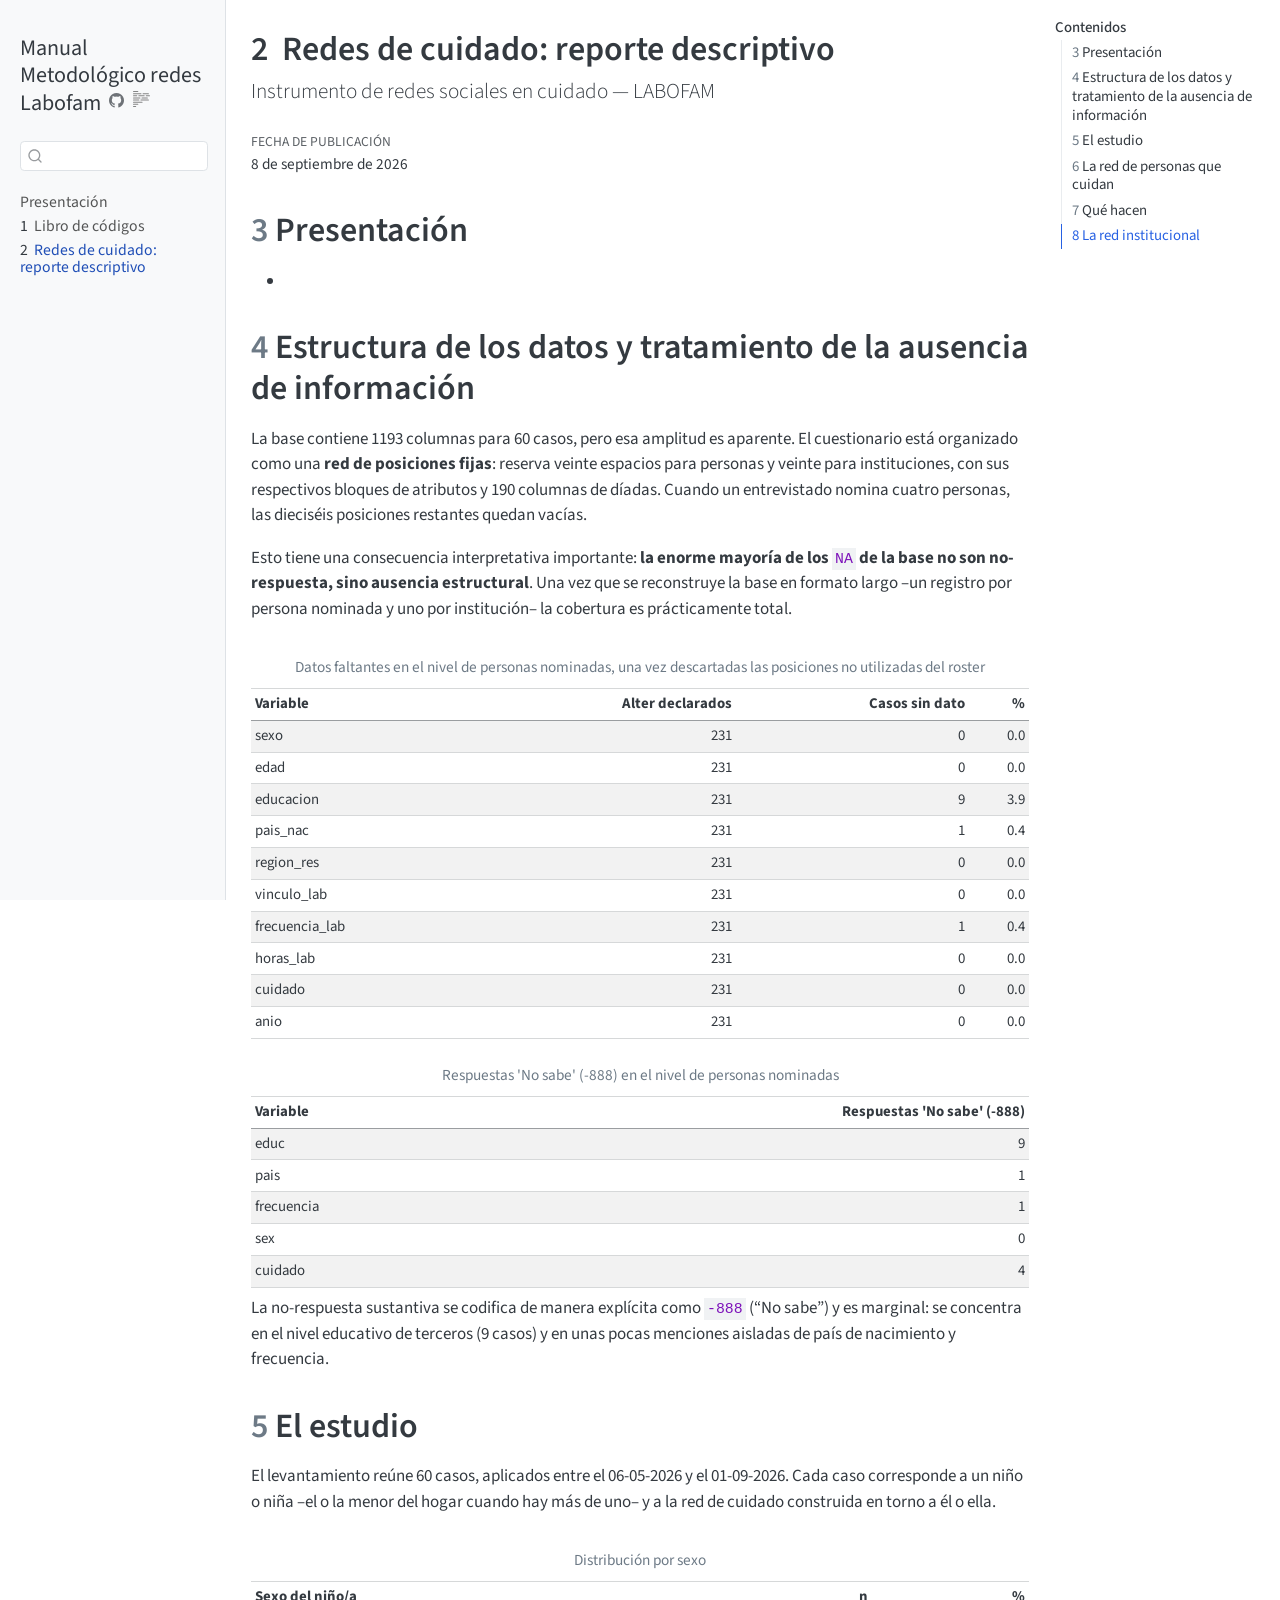
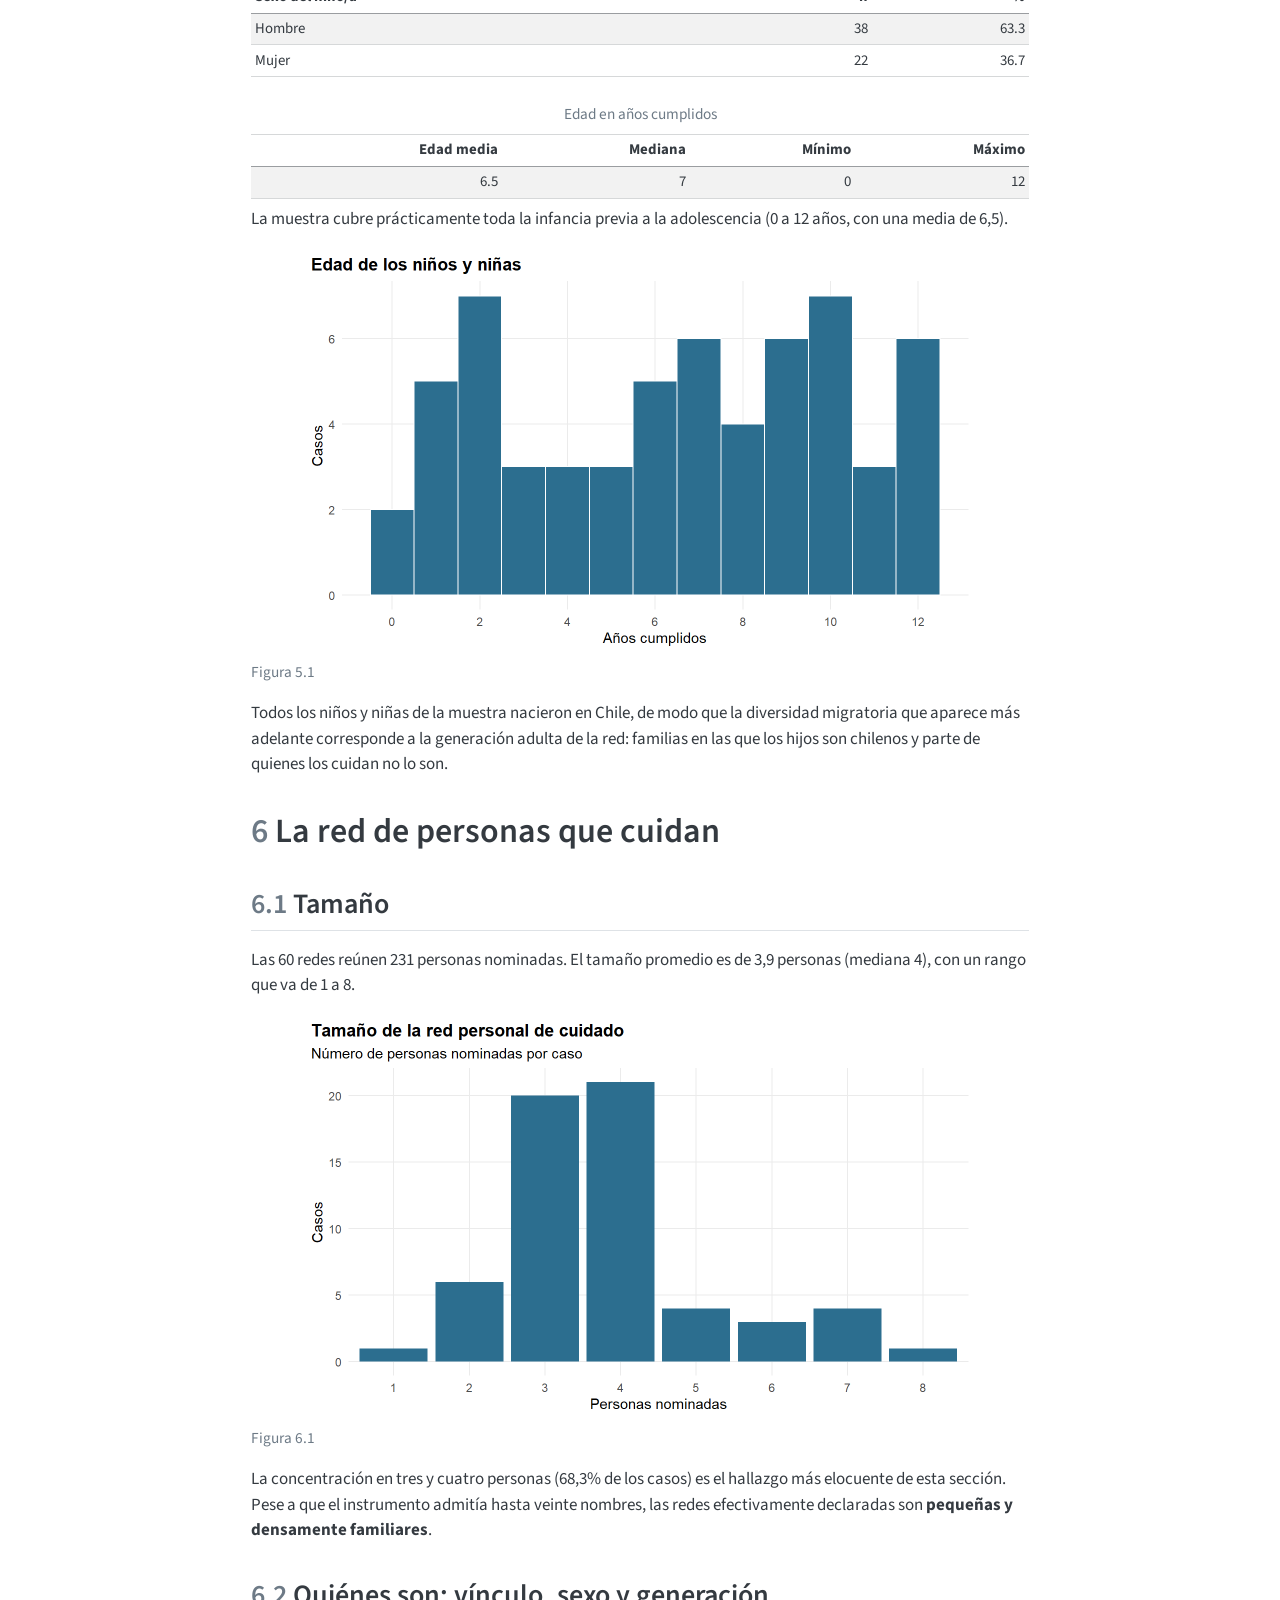
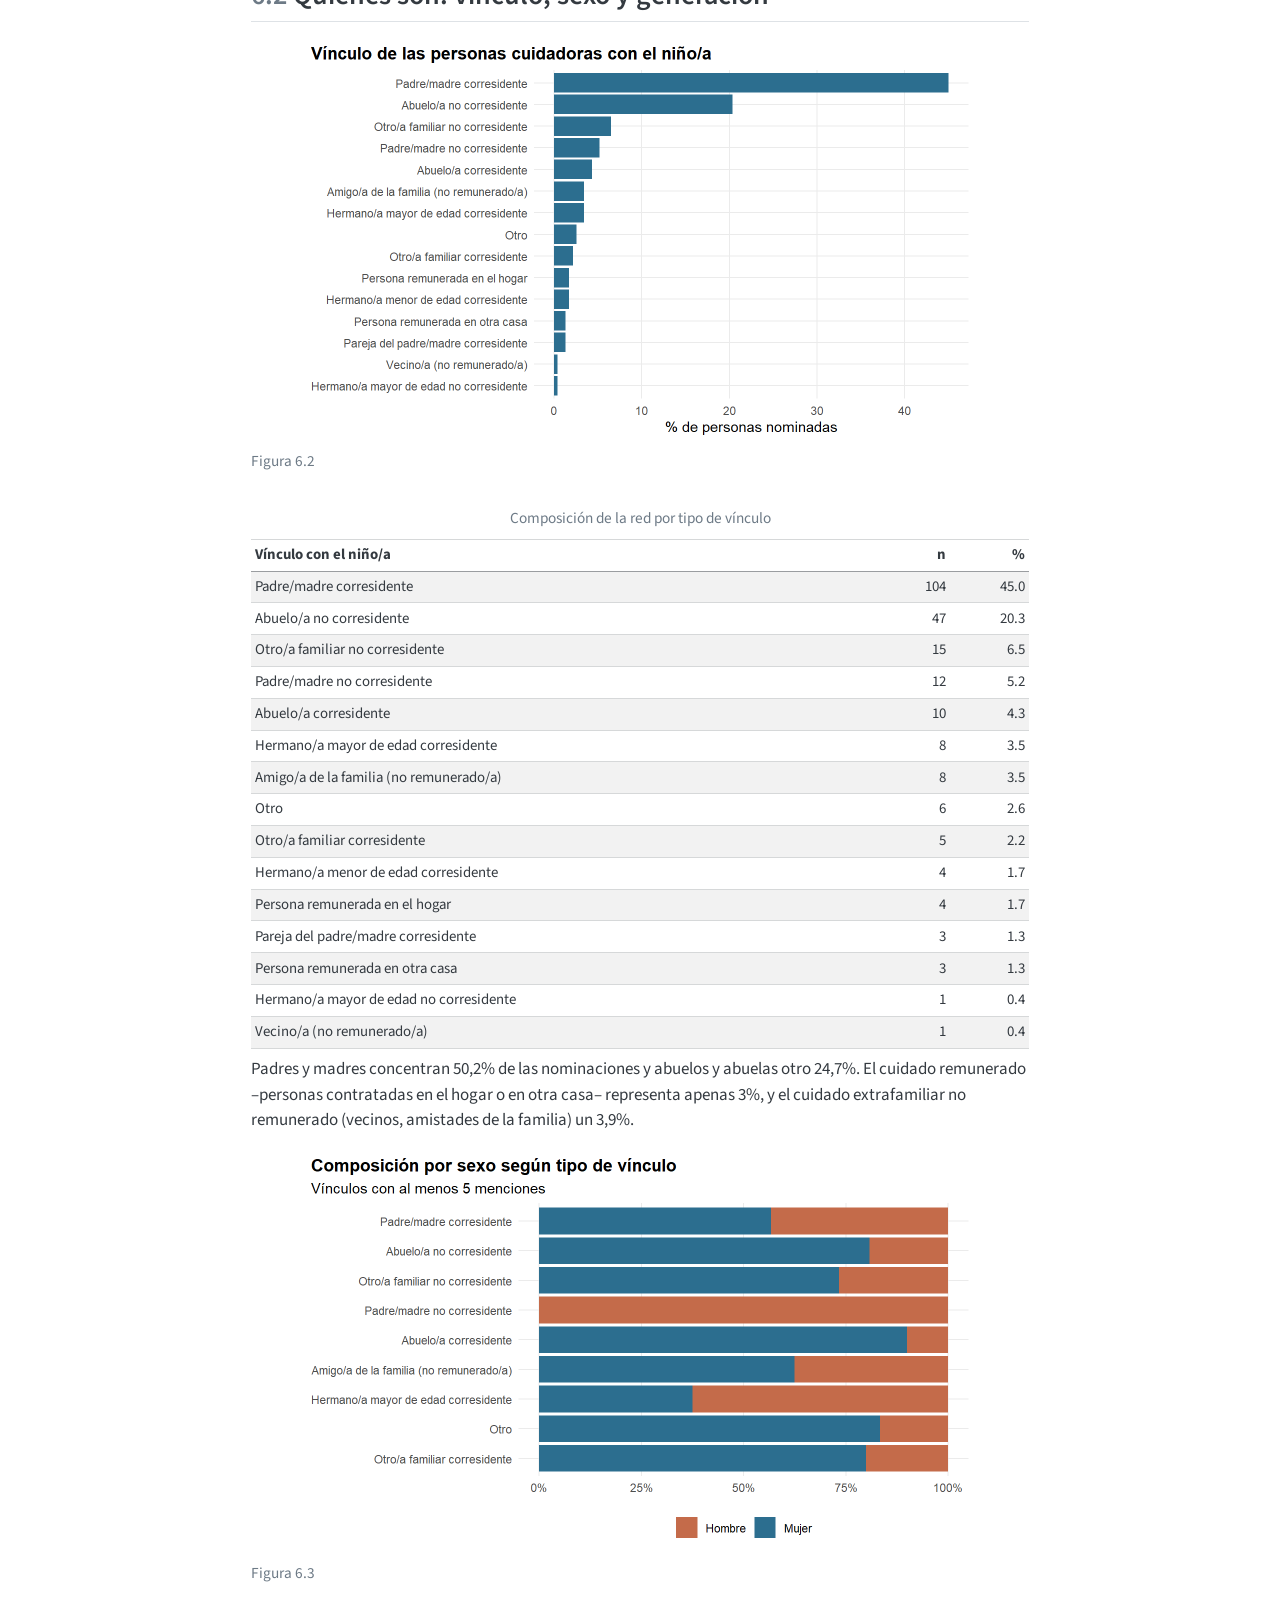
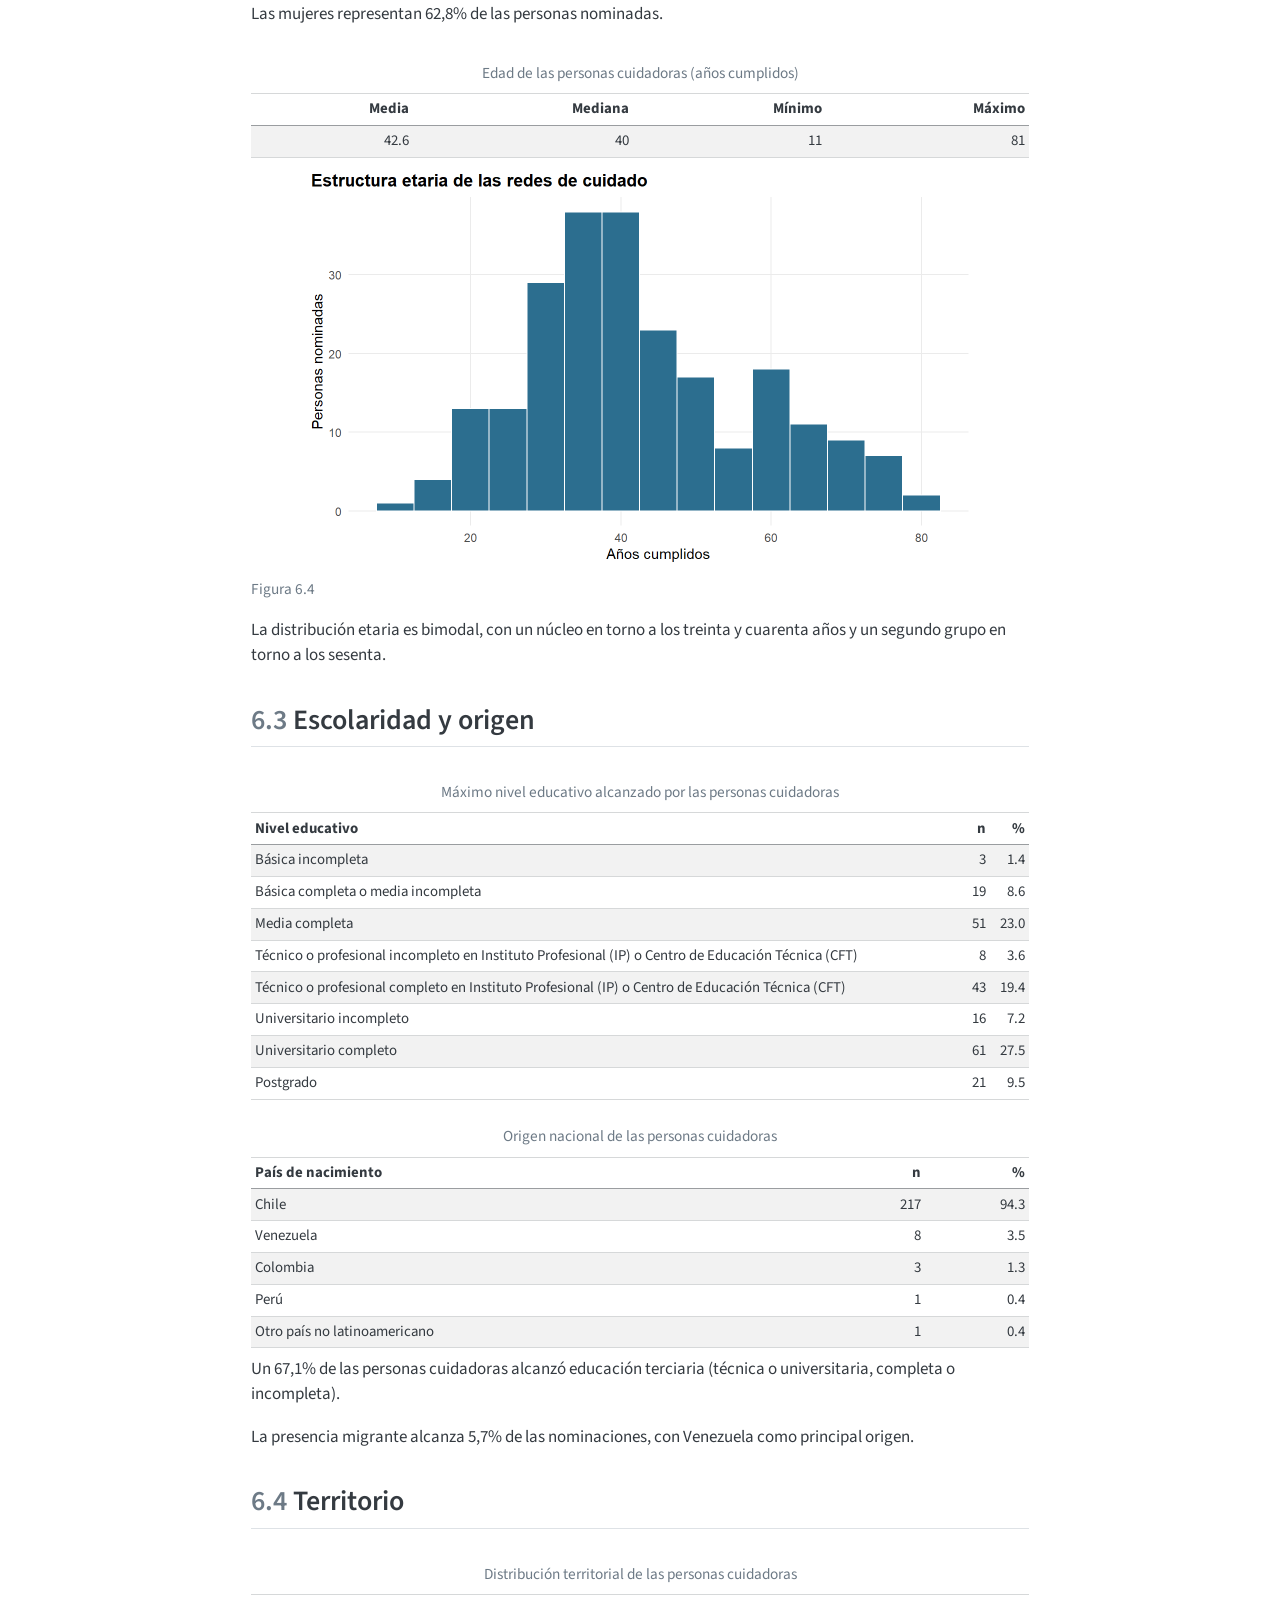
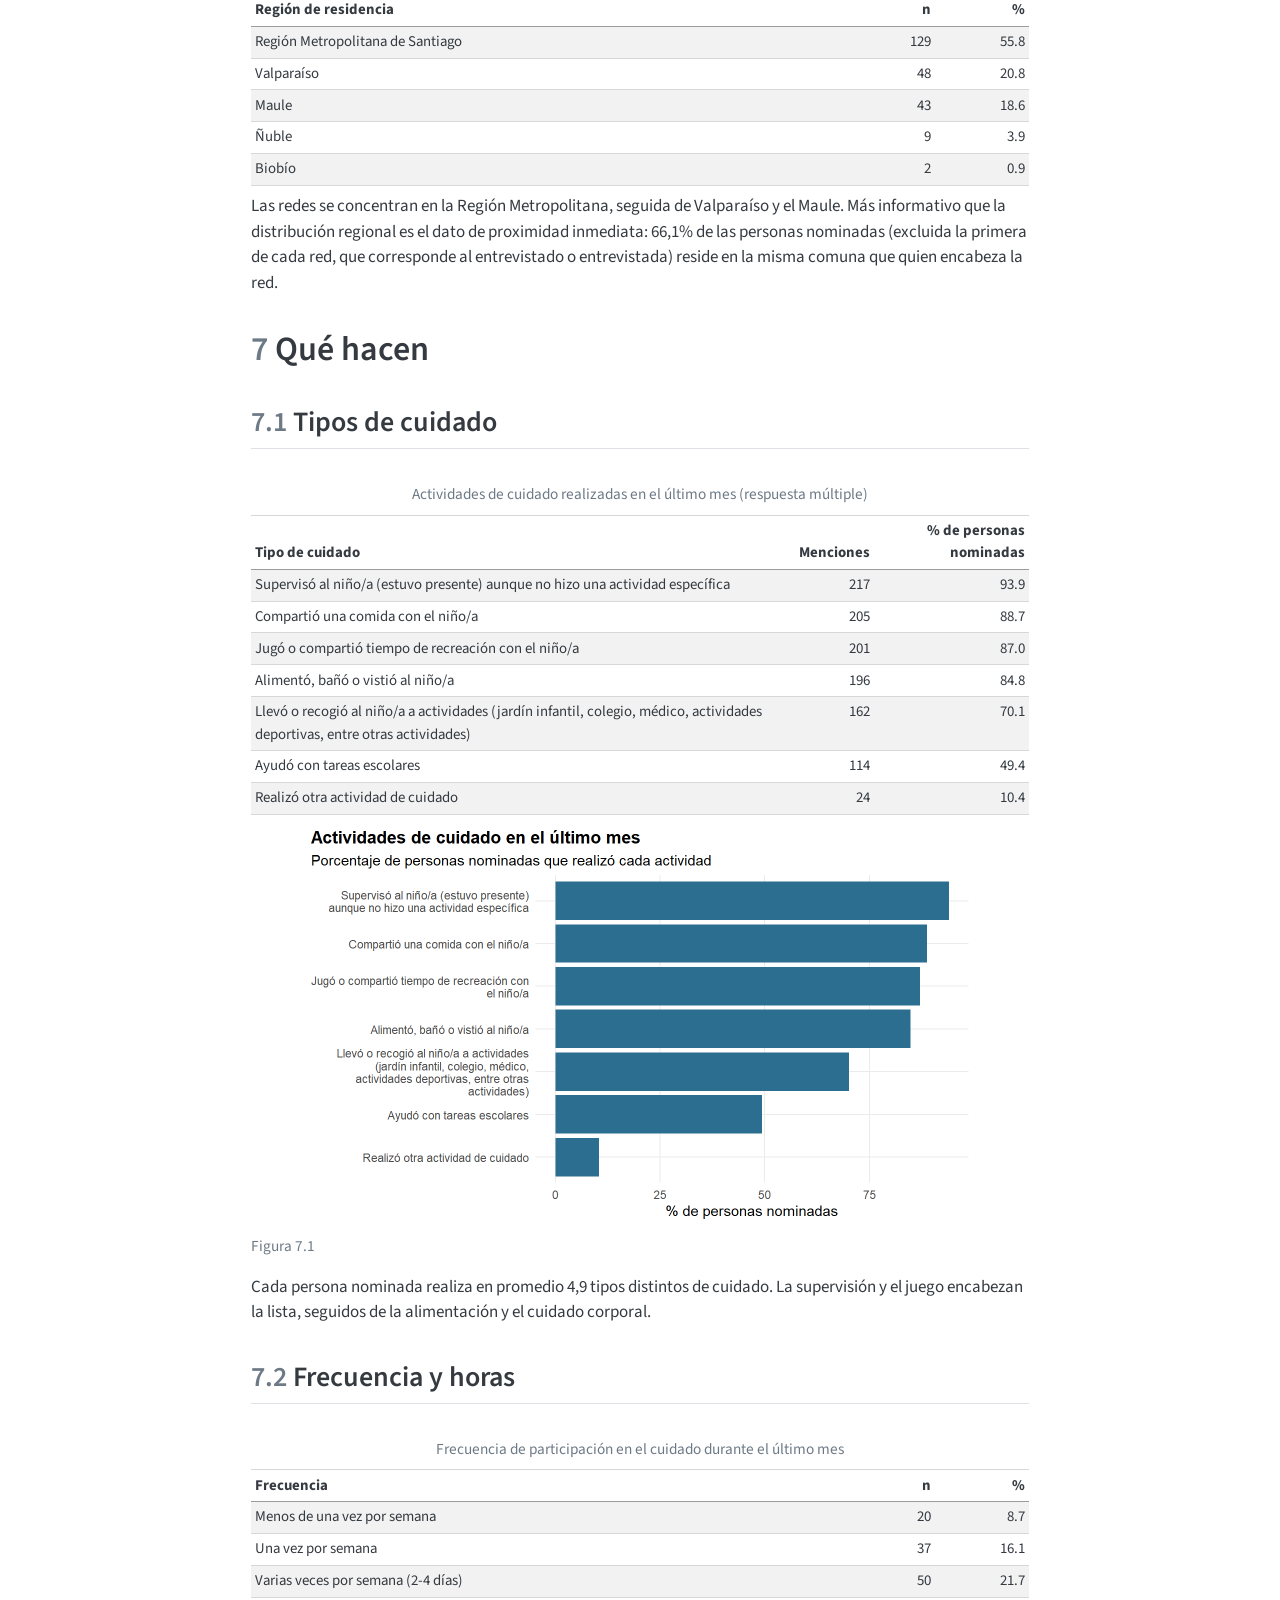
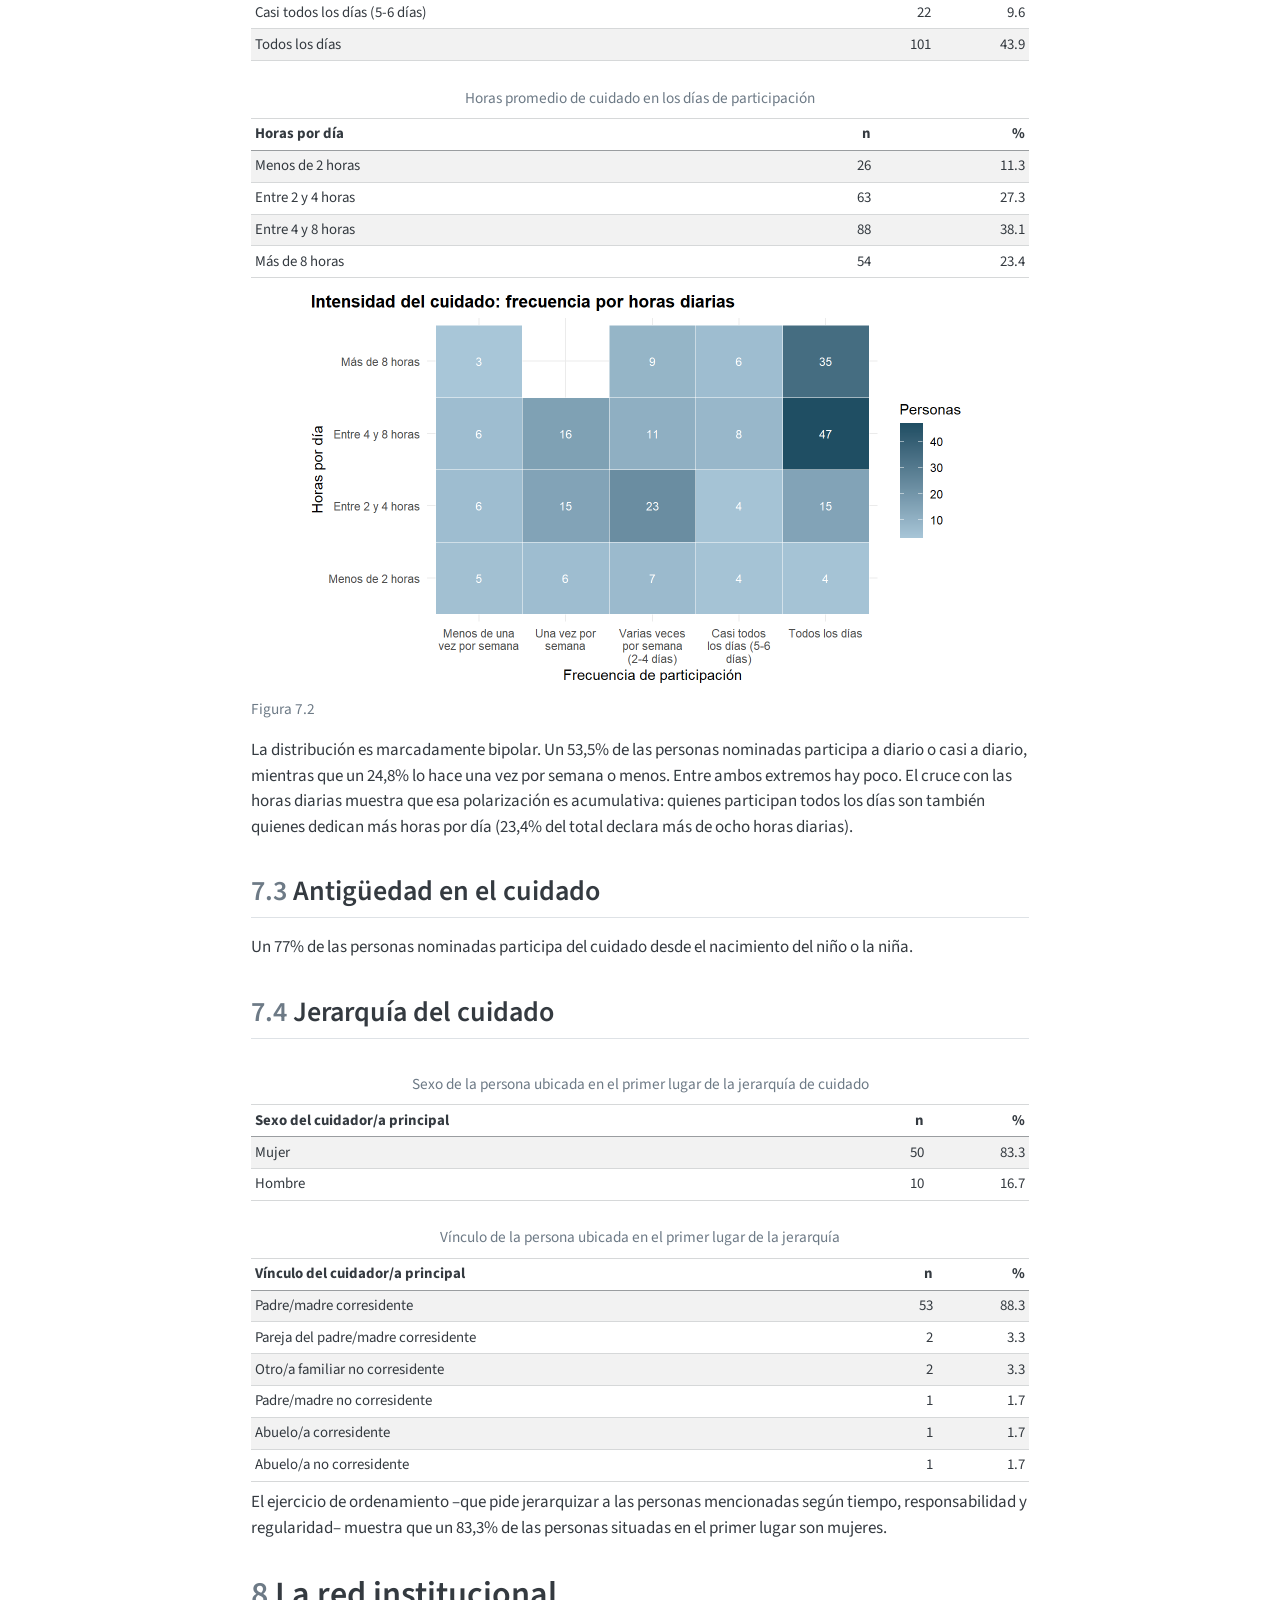
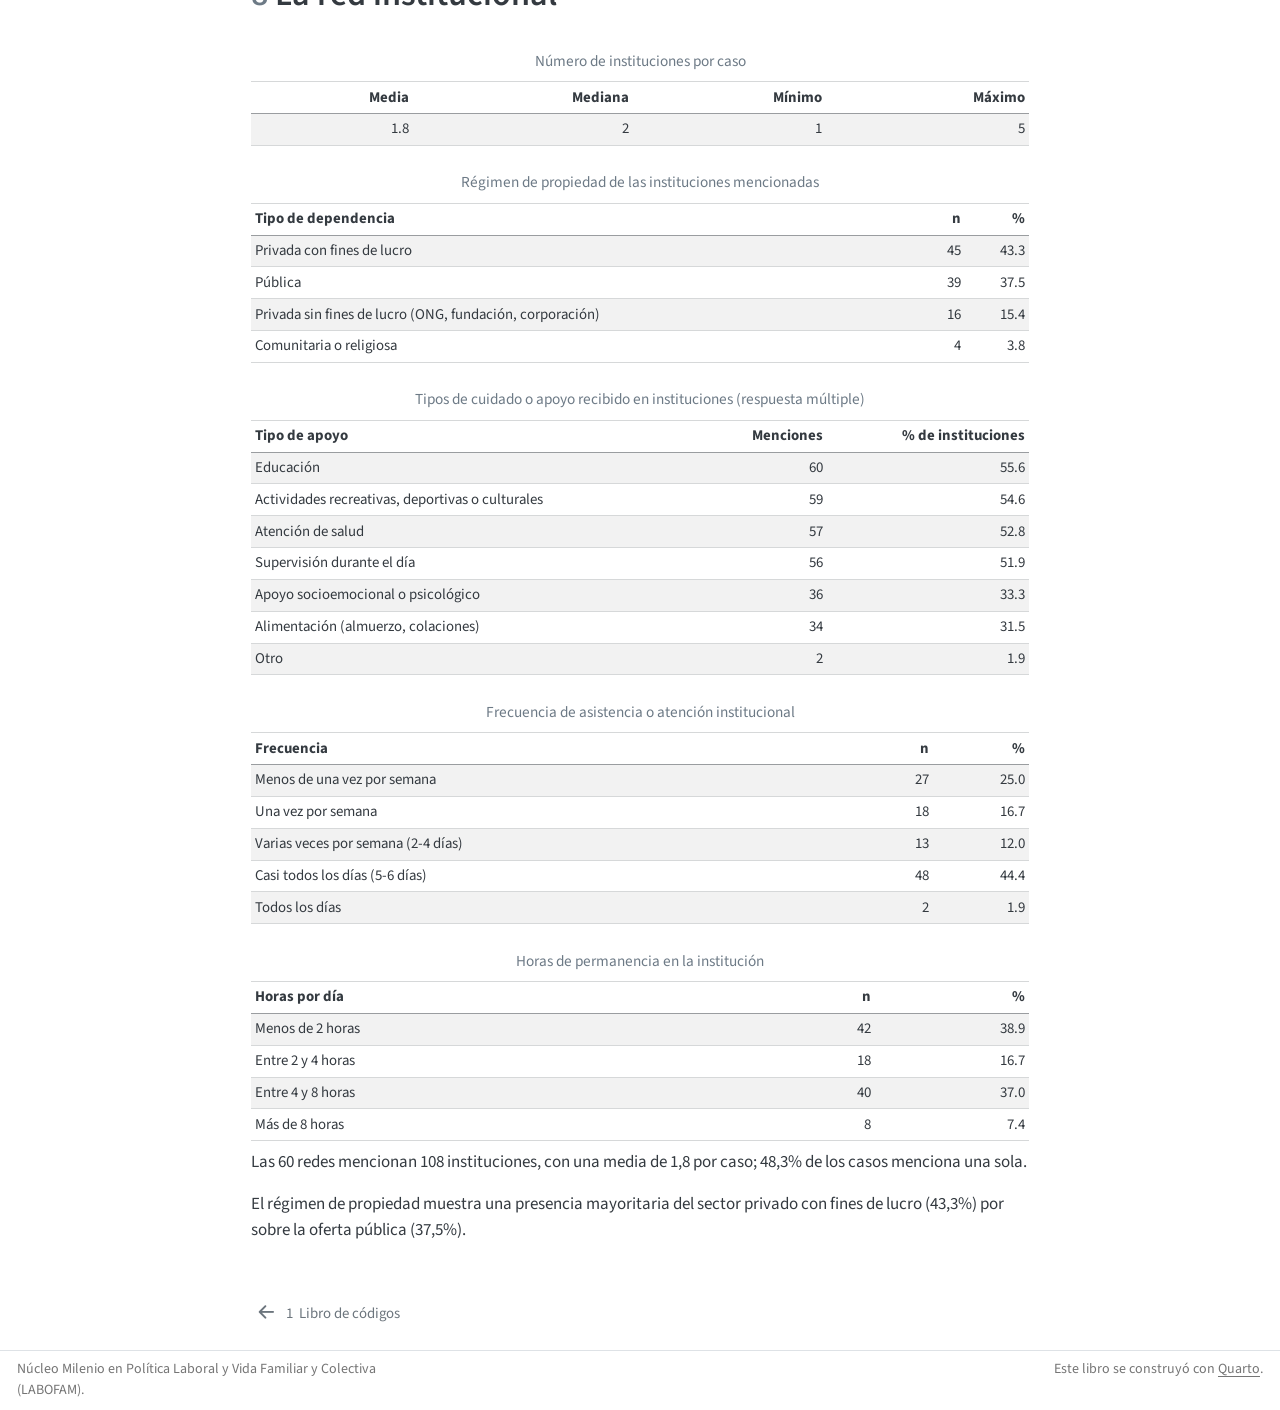
==== commit 35498f14: "add codebook xlsx" ====
--- a/docs/reporte_descriptivo_redes.html
+++ b/docs/reporte_descriptivo_redes.html
@@ -169,7 +169,7 @@
     <div>
     <div class="quarto-title-meta-heading">Fecha de publicación</div>
     <div class="quarto-title-meta-contents">
-      <p class="date">4 de septiembre de 2026</p>
+      <p class="date">8 de septiembre de 2026</p>
     </div>
   </div>
   
